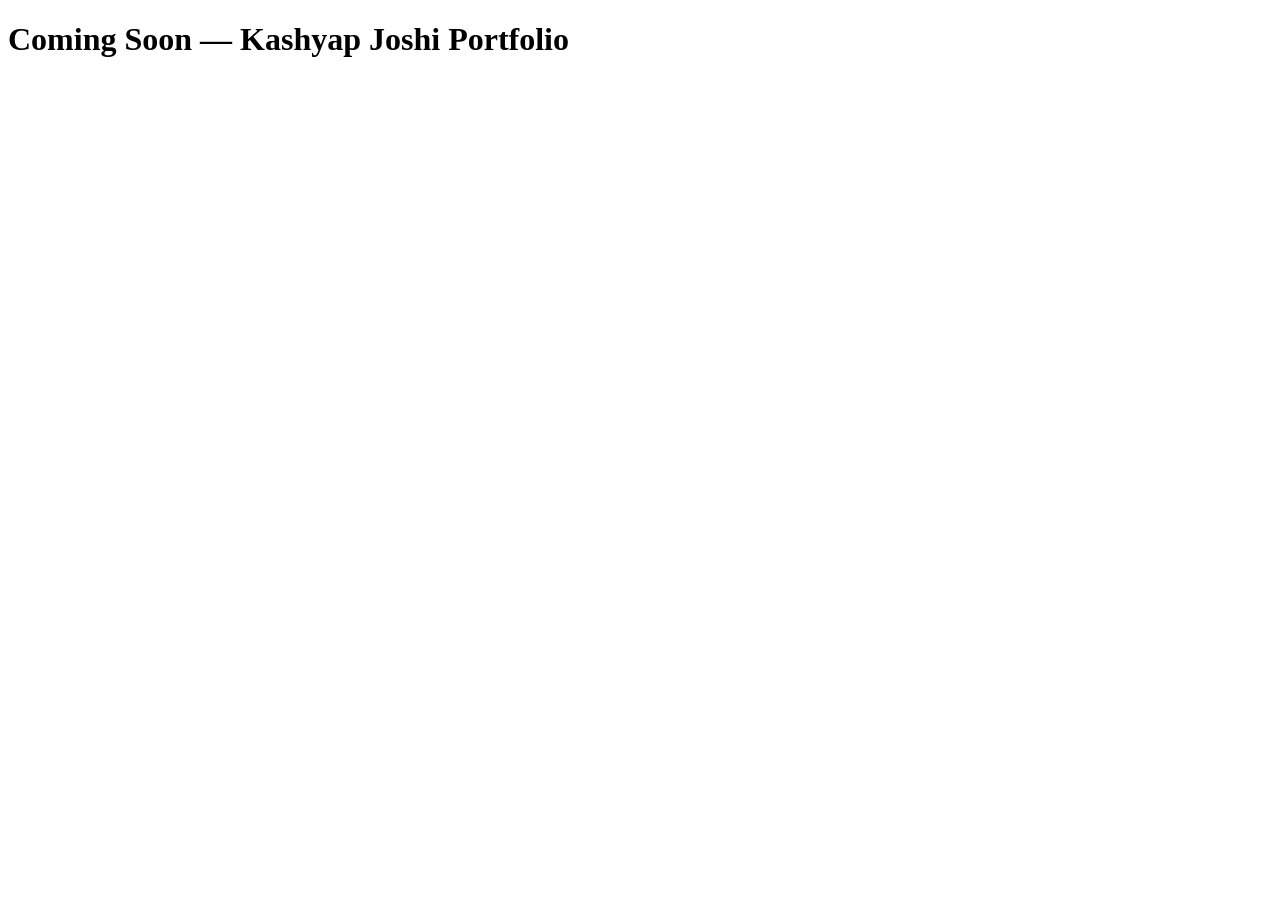
==== index.html @ df86fcf8 "Add initial index.html for portfolio site" ====
<!DOCTYPE html>
<html lang="en">
<head>
  <meta charset="UTF-8">
  <meta name="viewport" content="width=device-width, initial-scale=1.0">
  <title>Kashyap Joshi — BIM/VDC Coordinator</title>
  <link rel="stylesheet" href="assets/css/style.css">
</head>
<body>
  <h1>Coming Soon — Kashyap Joshi Portfolio</h1>
  <script src="assets/js/main.js"></script>
</body>
</html>
---- assets/css/style.css ----

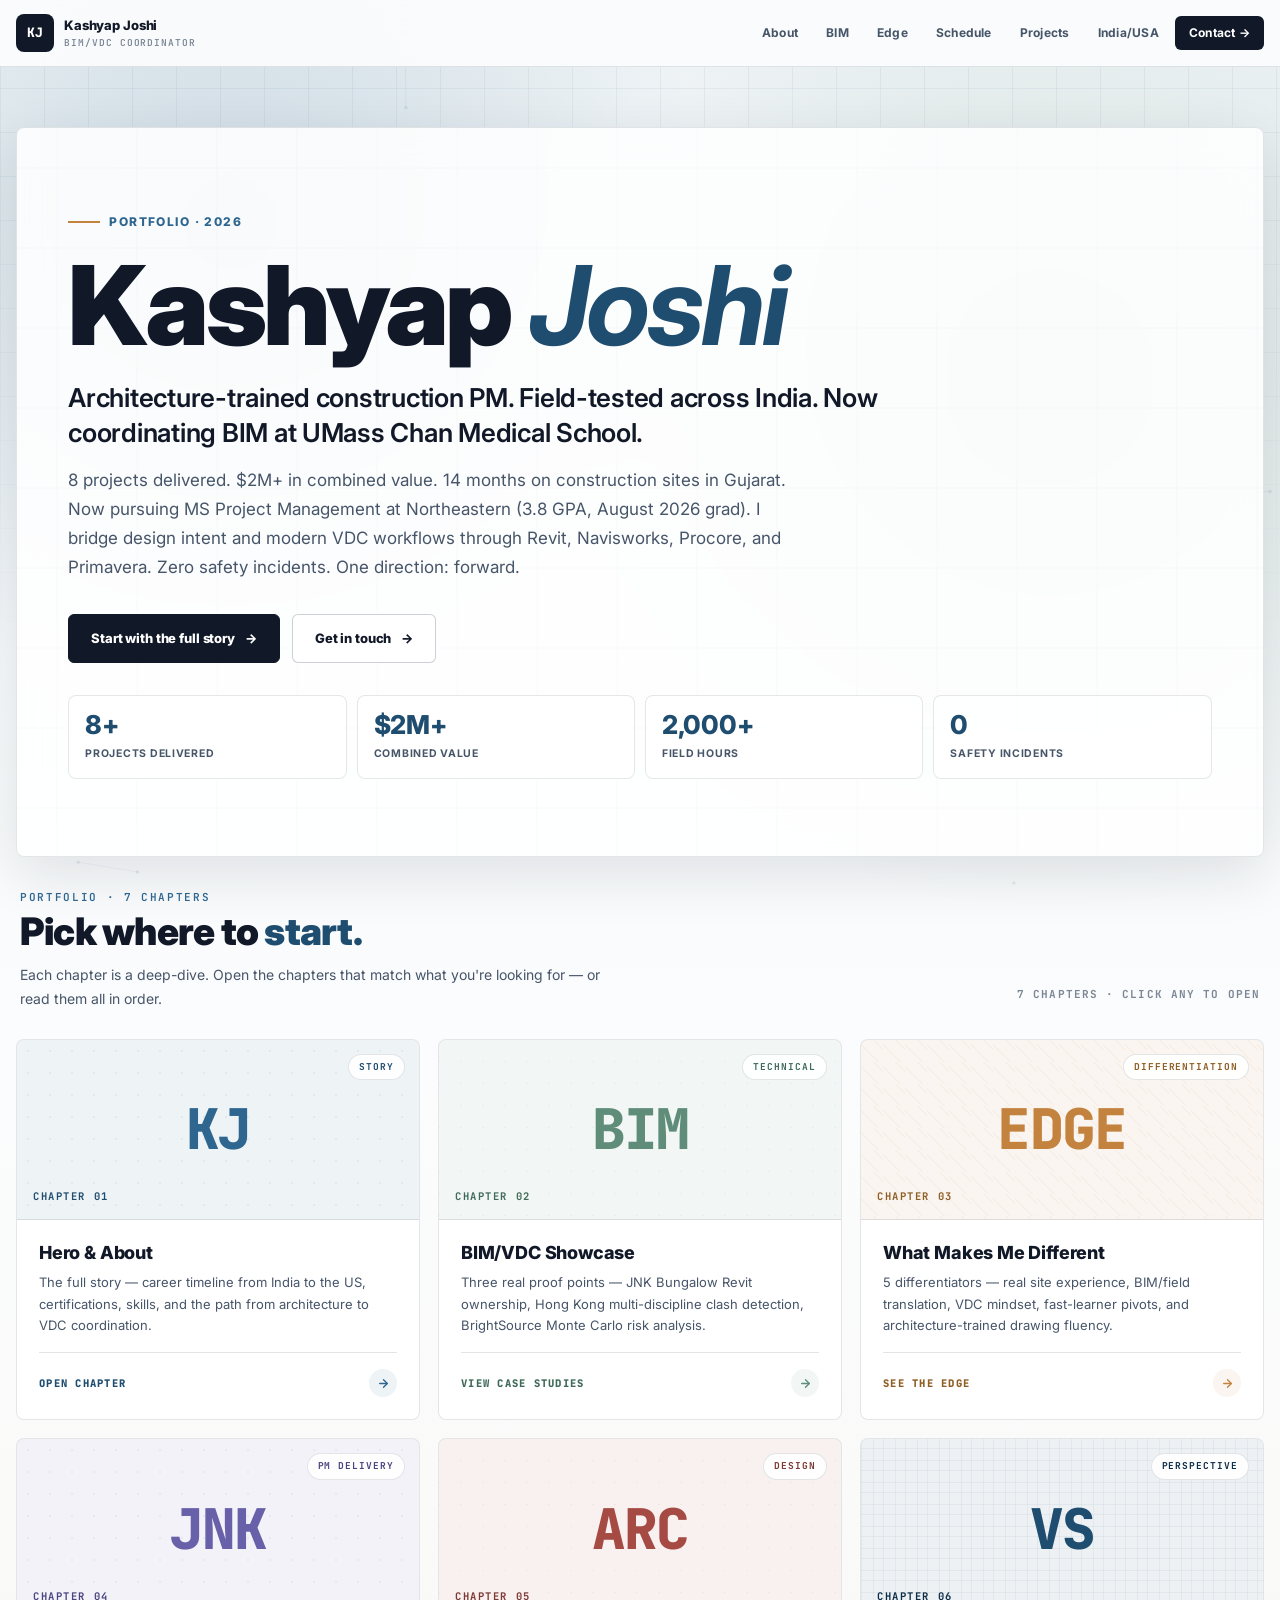
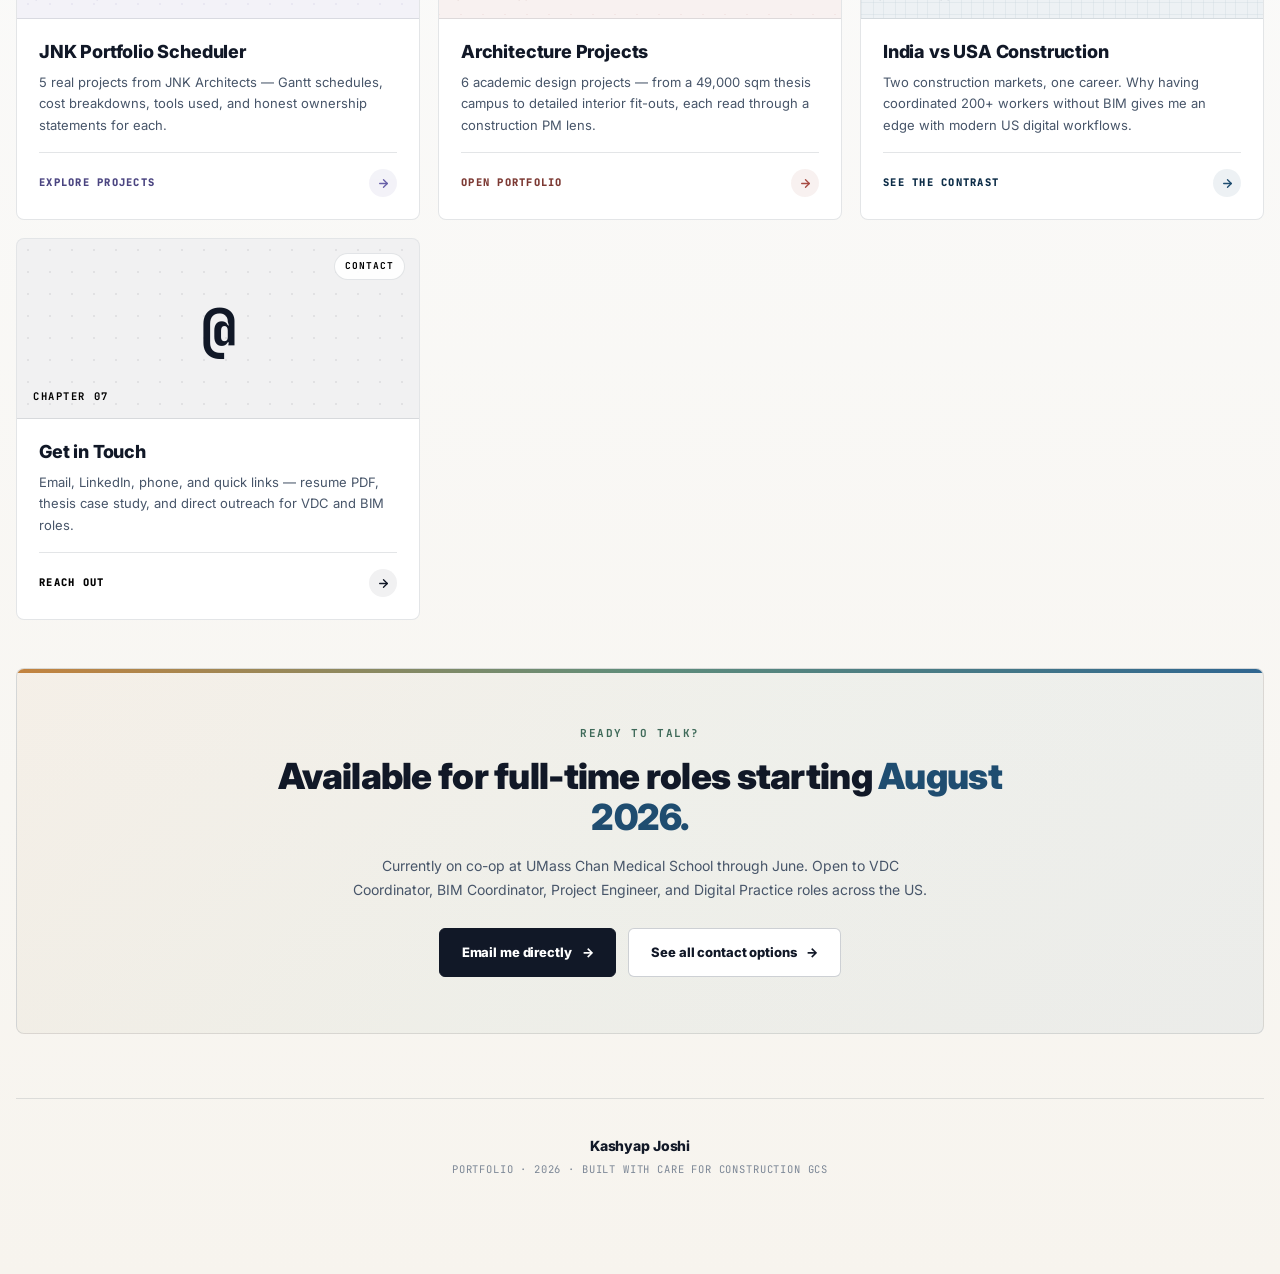
==== commit 56ea77bb: "Update print statement from 'Hello' to 'Goodbye'" ====
--- a/index.html
+++ b/index.html
@@ -1,13 +1,1152 @@
 <!DOCTYPE html>
 <html lang="en">
 <head>
-  <meta charset="UTF-8">
-  <meta name="viewport" content="width=device-width, initial-scale=1.0">
-  <title>Kashyap Joshi — BIM/VDC Coordinator</title>
-  <link rel="stylesheet" href="assets/css/style.css">
+<meta charset="UTF-8">
+<meta name="viewport" content="width=device-width, initial-scale=1.0">
+<title>Kashyap Joshi — BIM/VDC Coordinator Portfolio</title>
+<meta name="description" content="Architecture-trained construction PM. Field-tested across India, now coordinating BIM at UMass Chan Medical School. MS Project Management at Northeastern.">
+<link rel="preconnect" href="https://fonts.googleapis.com">
+<link rel="preconnect" href="https://fonts.gstatic.com" crossorigin>
+<link href="https://fonts.googleapis.com/css2?family=Inter:wght@300;400;500;600;700;800;900&family=JetBrains+Mono:wght@400;500;600&display=swap" rel="stylesheet">
+<style>
+:root {
+  --ink: #111827;
+  --ink-soft: #475569;
+  --ink-muted: #7c8796;
+  --paper: #fbfcfd;
+  --panel: rgba(255,255,255,0.86);
+  --line: rgba(30,41,59,0.12);
+  --line-strong: rgba(30,41,59,0.22);
+  --sage: #5f8d7a;
+  --sage-dark: #3f6a59;
+  --steel: #2f6690;
+  --steel-dark: #1f4d70;
+  --amber: #c3833f;
+  --brick: #a64b43;
+  --violet: #6860a8;
+  --shadow: 0 18px 55px rgba(15,23,42,0.11);
+  --shadow-soft: 0 8px 28px rgba(15,23,42,0.08);
+  --radius: 8px;
+  --ease: cubic-bezier(.16, 1, .3, 1);
+  --mono: 'JetBrains Mono', 'SF Mono', Monaco, monospace;
+}
+
+* { box-sizing: border-box; margin: 0; padding: 0; }
+html { scroll-behavior: smooth; }
+
+body {
+  min-height: 100vh;
+  font-family: Inter, ui-sans-serif, system-ui, -apple-system, BlinkMacSystemFont, "Segoe UI", sans-serif;
+  color: var(--ink);
+  background:
+    radial-gradient(circle at 18% 8%, rgba(47,102,144,0.18), transparent 30rem),
+    radial-gradient(circle at 82% 14%, rgba(95,141,122,0.18), transparent 32rem),
+    linear-gradient(180deg, #eef3f5 0%, #fbfcfd 36%, #f7f4ee 100%);
+  line-height: 1.5;
+  overflow-x: hidden;
+  -webkit-font-smoothing: antialiased;
+}
+
+body::before {
+  content: "";
+  position: fixed; inset: 0;
+  z-index: -3;
+  background-image:
+    linear-gradient(rgba(47,102,144,0.08) 1px, transparent 1px),
+    linear-gradient(90deg, rgba(47,102,144,0.08) 1px, transparent 1px);
+  background-size: 44px 44px;
+  mask-image: linear-gradient(to bottom, black 0%, transparent 78%);
+}
+
+.sr-only {
+  position: absolute; width: 1px; height: 1px; overflow: hidden;
+  clip: rect(0,0,0,0); white-space: nowrap;
+}
+
+.blueprint-canvas {
+  position: fixed; inset: 0;
+  z-index: -2;
+  pointer-events: none;
+  opacity: 0.5;
+}
+
+.cursor-light {
+  position: fixed; left: 0; top: 0;
+  width: 360px; height: 360px;
+  border-radius: 50%;
+  pointer-events: none;
+  z-index: 1;
+  opacity: 0;
+  transform: translate3d(-50%, -50%, 0);
+  background: radial-gradient(circle, rgba(200,131,63,0.16), rgba(95,141,122,0.08) 38%, transparent 70%);
+  transition: opacity 300ms ease;
+}
+
+/* SCROLL PROGRESS BAR */
+.scroll-progress {
+  position: fixed;
+  top: 0; left: 0;
+  width: 100%;
+  height: 3px;
+  background: transparent;
+  z-index: 100;
+  pointer-events: none;
+}
+.scroll-progress-fill {
+  height: 100%;
+  background: linear-gradient(90deg, var(--india), var(--sage), var(--steel));
+  background-size: 200% 100%;
+  width: 0%;
+  transition: width 100ms ease-out;
+  animation: progressShimmer 4s ease-in-out infinite;
+}
+@keyframes progressShimmer {
+  0%, 100% { background-position: 0% 50%; }
+  50% { background-position: 100% 50%; }
+}
+
+/* STICKY TOP NAV */
+.top-nav {
+  position: sticky;
+  top: 0;
+  z-index: 50;
+  background: rgba(251,252,253,0.92);
+  backdrop-filter: blur(20px);
+  border-bottom: 1px solid var(--line);
+  padding: 14px 0;
+  transition: box-shadow 300ms ease;
+}
+.top-nav.scrolled {
+  box-shadow: 0 4px 20px rgba(15,23,42,0.06);
+}
+
+.nav-inner {
+  width: min(1280px, calc(100% - 32px));
+  margin: 0 auto;
+  display: flex;
+  align-items: center;
+  justify-content: space-between;
+  gap: 16px;
+}
+
+.brand {
+  display: flex;
+  align-items: center;
+  gap: 10px;
+  text-decoration: none;
+}
+.brand-mark {
+  display: grid;
+  place-items: center;
+  width: 38px; height: 38px;
+  border-radius: 8px;
+  background: var(--ink);
+  color: white;
+  font-family: var(--mono);
+  font-size: 13px;
+  font-weight: 800;
+  letter-spacing: -0.02em;
+}
+.brand-text {
+  font-size: 13px;
+  font-weight: 800;
+  letter-spacing: -0.01em;
+  color: var(--ink);
+}
+.brand-text span {
+  display: block;
+  font-family: var(--mono);
+  font-size: 9.5px;
+  font-weight: 600;
+  color: var(--ink-muted);
+  letter-spacing: .1em;
+  text-transform: uppercase;
+  margin-top: 1px;
+}
+
+.nav-links {
+  display: flex;
+  gap: 4px;
+  align-items: center;
+  flex-wrap: wrap;
+}
+.nav-link {
+  text-decoration: none;
+  color: var(--ink-soft);
+  font-size: 12px;
+  font-weight: 700;
+  padding: 8px 12px;
+  border-radius: 6px;
+  letter-spacing: .02em;
+  transition: all 250ms var(--ease);
+  white-space: nowrap;
+}
+.nav-link:hover {
+  color: var(--ink);
+  background: rgba(47,102,144,0.06);
+}
+.nav-link.cta {
+  background: var(--ink);
+  color: white;
+  padding: 8px 14px;
+}
+.nav-link.cta:hover {
+  background: var(--steel-dark);
+}
+
+.menu-toggle {
+  display: none;
+  width: 38px; height: 38px;
+  border: 1px solid var(--line);
+  border-radius: 8px;
+  background: white;
+  cursor: pointer;
+  align-items: center;
+  justify-content: center;
+}
+.menu-toggle span {
+  display: block;
+  width: 18px;
+  height: 2px;
+  background: var(--ink);
+  position: relative;
+}
+.menu-toggle span::before,
+.menu-toggle span::after {
+  content: "";
+  position: absolute;
+  left: 0;
+  width: 18px;
+  height: 2px;
+  background: var(--ink);
+}
+.menu-toggle span::before { top: -6px; }
+.menu-toggle span::after { bottom: -6px; }
+
+/* PAGE WRAPPER */
+.page {
+  width: min(1280px, calc(100% - 32px));
+  margin: 0 auto;
+  padding: 60px 0;
+}
+
+/* HERO INTRO */
+.hero-intro {
+  position: relative;
+  padding: clamp(40px, 6vw, 80px) clamp(28px, 4vw, 56px);
+  border: 1px solid var(--line);
+  border-radius: var(--radius);
+  background: var(--panel);
+  backdrop-filter: blur(18px);
+  box-shadow: var(--shadow);
+  overflow: hidden;
+  margin-bottom: 32px;
+}
+.hero-intro::after {
+  content: "";
+  position: absolute; inset: 0; pointer-events: none;
+  background:
+    linear-gradient(90deg, transparent 0 39px, rgba(47,102,144,0.07) 40px, transparent 41px),
+    linear-gradient(transparent 0 39px, rgba(47,102,144,0.07) 40px, transparent 41px);
+  background-size: 80px 80px;
+  opacity: 0.4;
+}
+.hero-intro-inner { position: relative; z-index: 1; }
+
+.hero-eyebrow {
+  display: inline-flex; align-items: center; gap: 9px;
+  color: var(--steel);
+  font-size: 12px; font-weight: 800;
+  text-transform: uppercase; letter-spacing: .12em;
+  margin-bottom: 24px;
+  opacity: 0; transform: translateY(20px);
+  animation: fadeUp 900ms var(--ease) 100ms forwards;
+}
+.hero-eyebrow::before {
+  content: ""; width: 32px; height: 2px; background: var(--amber);
+  display: inline-block;
+}
+
+.hero-name {
+  font-size: clamp(50px, 9vw, 110px);
+  line-height: 0.92;
+  font-weight: 880;
+  letter-spacing: -0.03em;
+  margin-bottom: 24px;
+  opacity: 0; transform: translateY(30px);
+  animation: fadeUp 1000ms var(--ease) 300ms forwards;
+}
+.hero-name .accent {
+  font-style: italic;
+  color: var(--steel-dark);
+  font-weight: 700;
+}
+
+.hero-tagline {
+  font-size: clamp(18px, 2.5vw, 26px);
+  font-weight: 600;
+  color: var(--ink);
+  letter-spacing: -0.01em;
+  line-height: 1.35;
+  max-width: 820px;
+  margin-bottom: 16px;
+  opacity: 0; transform: translateY(20px);
+  animation: fadeUp 1000ms var(--ease) 500ms forwards;
+}
+
+.hero-bio {
+  font-size: clamp(14px, 1.6vw, 17px);
+  color: var(--ink-soft);
+  line-height: 1.7;
+  max-width: 720px;
+  margin-bottom: 32px;
+  opacity: 0; transform: translateY(20px);
+  animation: fadeUp 1000ms var(--ease) 700ms forwards;
+}
+
+.hero-actions {
+  display: flex;
+  gap: 12px;
+  flex-wrap: wrap;
+  margin-bottom: 32px;
+  opacity: 0; transform: translateY(20px);
+  animation: fadeUp 1000ms var(--ease) 900ms forwards;
+}
+
+.hero-btn {
+  display: inline-flex;
+  align-items: center;
+  gap: 10px;
+  padding: 14px 22px;
+  border-radius: 6px;
+  font-family: inherit;
+  font-size: 13px;
+  font-weight: 800;
+  text-decoration: none;
+  letter-spacing: -0.01em;
+  transition: all 280ms var(--ease);
+  cursor: pointer;
+  border: 1px solid transparent;
+}
+.hero-btn.primary {
+  background: var(--ink);
+  color: white;
+  border-color: var(--ink);
+}
+.hero-btn.primary:hover {
+  background: var(--steel-dark);
+  border-color: var(--steel-dark);
+  transform: translateY(-3px);
+  box-shadow: 0 14px 32px rgba(15,23,42,0.18);
+}
+.hero-btn.secondary {
+  background: white;
+  color: var(--ink);
+  border-color: var(--line-strong);
+}
+.hero-btn.secondary:hover {
+  border-color: var(--ink);
+  transform: translateY(-3px);
+  box-shadow: var(--shadow-soft);
+}
+.hero-btn-arrow {
+  transition: transform 250ms var(--ease);
+}
+.hero-btn:hover .hero-btn-arrow {
+  transform: translateX(3px);
+}
+
+.hero-stats {
+  display: grid;
+  grid-template-columns: repeat(4, 1fr);
+  gap: 10px;
+  opacity: 0; transform: translateY(20px);
+  animation: fadeUp 1000ms var(--ease) 1100ms forwards;
+}
+.hero-stat {
+  padding: 16px;
+  border: 1px solid rgba(30,41,59,0.11);
+  border-radius: var(--radius);
+  background: rgba(255,255,255,0.64);
+  transition: transform 300ms var(--ease), box-shadow 300ms ease;
+}
+.hero-stat:hover {
+  transform: translateY(-3px);
+  box-shadow: var(--shadow-soft);
+}
+.hero-stat b {
+  display: block;
+  font-size: 26px;
+  line-height: 1;
+  font-weight: 800;
+  letter-spacing: -0.01em;
+  color: var(--steel-dark);
+}
+.hero-stat span {
+  display: block;
+  margin-top: 8px;
+  color: var(--ink-soft);
+  font-size: 10.5px;
+  font-weight: 700;
+  text-transform: uppercase;
+  letter-spacing: .07em;
+}
+
+@keyframes fadeUp { to { opacity: 1; transform: translateY(0); } }
+
+/* PORTFOLIO SECTION */
+.portfolio-section {
+  margin-bottom: 32px;
+}
+
+.section-header {
+  display: flex;
+  align-items: flex-end;
+  justify-content: space-between;
+  gap: 18px;
+  margin-bottom: 28px;
+  padding: 0 4px;
+  opacity: 0;
+  transform: translateY(20px);
+  transition: opacity 700ms var(--ease), transform 700ms var(--ease);
+}
+.section-header.visible { opacity: 1; transform: translateY(0); }
+
+.section-header-text {
+  max-width: 720px;
+}
+.section-number {
+  font-family: var(--mono);
+  font-size: 11px;
+  font-weight: 600;
+  color: var(--steel);
+  letter-spacing: .15em;
+  text-transform: uppercase;
+  margin-bottom: 6px;
+  display: block;
+}
+.section-header h2 {
+  font-size: clamp(26px, 4vw, 38px);
+  font-weight: 880;
+  letter-spacing: -0.02em;
+  line-height: 1.1;
+  margin-bottom: 10px;
+}
+.section-header h2 .accent { color: var(--steel-dark); }
+.section-header p {
+  font-size: 14px;
+  color: var(--ink-soft);
+  line-height: 1.7;
+  max-width: 600px;
+}
+
+.section-count {
+  font-family: var(--mono);
+  font-size: 11px;
+  font-weight: 700;
+  color: var(--ink-muted);
+  letter-spacing: .1em;
+  text-transform: uppercase;
+  white-space: nowrap;
+  padding-bottom: 8px;
+}
+
+/* CHAPTER CARDS GRID */
+.chapters-grid {
+  display: grid;
+  grid-template-columns: repeat(3, 1fr);
+  gap: 18px;
+}
+
+.chapter-card {
+  position: relative;
+  overflow: hidden;
+  border: 1px solid var(--line);
+  border-radius: var(--radius);
+  background: white;
+  text-decoration: none;
+  color: inherit;
+  display: flex;
+  flex-direction: column;
+  opacity: 0;
+  transform: translateY(24px);
+  transition: opacity 700ms var(--ease), transform 700ms var(--ease), box-shadow 350ms ease, border-color 350ms ease;
+}
+.chapter-card.visible { opacity: 1; transform: translateY(0); }
+.chapter-card:hover {
+  border-color: var(--accent);
+  box-shadow: 0 18px 45px rgba(15,23,42,0.12);
+  transform: translateY(-6px);
+}
+.chapter-card::before {
+  content: "";
+  position: absolute;
+  inset: 0 auto 0 0;
+  width: 4px;
+  background: var(--accent);
+  transform: scaleY(0);
+  transform-origin: bottom;
+  transition: transform 500ms var(--ease);
+}
+.chapter-card:hover::before { transform: scaleY(1); }
+
+/* Chapter card thumbnail (decorative SVG / pattern) */
+.chapter-thumb {
+  position: relative;
+  height: 180px;
+  background: var(--accent-bg);
+  overflow: hidden;
+  border-bottom: 1px solid var(--line);
+}
+
+.chapter-thumb-pattern {
+  position: absolute;
+  inset: 0;
+  opacity: 0.18;
+  background-size: 22px 22px;
+}
+
+.chapter-thumb-icon {
+  position: absolute;
+  inset: 0;
+  display: grid;
+  place-items: center;
+  font-family: var(--mono);
+  font-size: 56px;
+  font-weight: 800;
+  color: var(--accent);
+  letter-spacing: -0.03em;
+  transition: transform 600ms var(--ease);
+}
+.chapter-card:hover .chapter-thumb-icon {
+  transform: scale(1.08) rotate(-3deg);
+}
+
+.chapter-thumb-tag {
+  position: absolute;
+  top: 14px; right: 14px;
+  font-family: var(--mono);
+  font-size: 9.5px;
+  font-weight: 700;
+  padding: 5px 10px;
+  background: rgba(255,255,255,0.92);
+  border: 1px solid var(--line);
+  border-radius: 100px;
+  color: var(--accent-dark);
+  letter-spacing: .1em;
+  text-transform: uppercase;
+}
+
+.chapter-thumb-num {
+  position: absolute;
+  bottom: 14px; left: 16px;
+  font-family: var(--mono);
+  font-size: 10.5px;
+  font-weight: 700;
+  color: var(--accent-dark);
+  letter-spacing: .15em;
+  text-transform: uppercase;
+}
+
+/* Chapter card body */
+.chapter-body {
+  padding: 22px;
+  flex: 1;
+  display: flex;
+  flex-direction: column;
+}
+
+.chapter-title {
+  font-size: 18px;
+  font-weight: 800;
+  letter-spacing: -0.01em;
+  line-height: 1.25;
+  margin-bottom: 8px;
+  color: var(--ink);
+}
+
+.chapter-desc {
+  font-size: 13px;
+  color: var(--ink-soft);
+  line-height: 1.65;
+  margin-bottom: 16px;
+  flex: 1;
+}
+
+.chapter-meta {
+  display: flex;
+  align-items: center;
+  justify-content: space-between;
+  gap: 12px;
+  padding-top: 16px;
+  border-top: 1px solid var(--line);
+}
+
+.chapter-cta {
+  font-family: var(--mono);
+  font-size: 10.5px;
+  font-weight: 800;
+  color: var(--accent-dark);
+  letter-spacing: .12em;
+  text-transform: uppercase;
+  display: inline-flex;
+  align-items: center;
+  gap: 6px;
+  transition: gap 280ms var(--ease);
+}
+.chapter-card:hover .chapter-cta { gap: 10px; }
+
+.chapter-cta-arrow {
+  width: 28px; height: 28px;
+  border-radius: 50%;
+  background: var(--accent-bg);
+  display: grid;
+  place-items: center;
+  color: var(--accent);
+  transition: all 300ms var(--ease);
+}
+.chapter-card:hover .chapter-cta-arrow {
+  background: var(--accent);
+  color: white;
+  transform: rotate(-45deg);
+}
+
+/* FINAL CTA BAND */
+.cta-band {
+  margin-top: 48px;
+  padding: clamp(32px, 5vw, 56px);
+  border-radius: var(--radius);
+  background:
+    linear-gradient(135deg, rgba(195,131,63,0.06) 0%, rgba(95,141,122,0.06) 50%, rgba(47,102,144,0.06) 100%);
+  border: 1px solid var(--line);
+  position: relative;
+  overflow: hidden;
+  text-align: center;
+}
+.cta-band::before {
+  content: "";
+  position: absolute;
+  top: 0; left: 0;
+  width: 100%;
+  height: 4px;
+  background: linear-gradient(90deg, var(--amber), var(--sage), var(--steel), var(--sage), var(--amber));
+  background-size: 200% 100%;
+  animation: ctaBandShimmer 6s ease-in-out infinite;
+}
+@keyframes ctaBandShimmer {
+  0%, 100% { background-position: 0% 50%; }
+  50% { background-position: 100% 50%; }
+}
+
+.cta-eyebrow {
+  font-family: var(--mono);
+  font-size: 11px;
+  font-weight: 700;
+  color: var(--sage-dark);
+  letter-spacing: .14em;
+  text-transform: uppercase;
+  margin-bottom: 14px;
+}
+
+.cta-title {
+  font-size: clamp(24px, 4vw, 36px);
+  font-weight: 880;
+  letter-spacing: -0.02em;
+  line-height: 1.15;
+  margin-bottom: 16px;
+  max-width: 760px;
+  margin-left: auto;
+  margin-right: auto;
+}
+.cta-title .accent { color: var(--steel-dark); }
+
+.cta-text {
+  font-size: 14px;
+  color: var(--ink-soft);
+  line-height: 1.7;
+  max-width: 580px;
+  margin: 0 auto 26px;
+}
+
+.cta-actions {
+  display: flex;
+  gap: 12px;
+  justify-content: center;
+  flex-wrap: wrap;
+}
+
+/* FOOTER */
+.site-footer {
+  margin-top: 64px;
+  padding: 36px 0;
+  border-top: 1px solid var(--line);
+  text-align: center;
+}
+.footer-inner {
+  width: min(1280px, calc(100% - 32px));
+  margin: 0 auto;
+}
+.footer-name {
+  font-size: 14px;
+  font-weight: 800;
+  color: var(--ink);
+  letter-spacing: -0.01em;
+  margin-bottom: 6px;
+}
+.footer-tag {
+  font-family: var(--mono);
+  font-size: 10.5px;
+  color: var(--ink-muted);
+  letter-spacing: .08em;
+  text-transform: uppercase;
+}
+
+/* BACK TO TOP */
+.back-to-top {
+  position: fixed;
+  bottom: 24px;
+  right: 24px;
+  width: 48px;
+  height: 48px;
+  border-radius: 50%;
+  background: var(--ink);
+  color: white;
+  border: none;
+  cursor: pointer;
+  display: grid;
+  place-items: center;
+  box-shadow: 0 8px 24px rgba(15,23,42,0.25);
+  opacity: 0;
+  transform: translateY(20px) scale(0.8);
+  pointer-events: none;
+  transition: all 350ms var(--ease);
+  z-index: 40;
+}
+.back-to-top.visible {
+  opacity: 1;
+  transform: translateY(0) scale(1);
+  pointer-events: auto;
+}
+.back-to-top:hover {
+  background: var(--steel-dark);
+  transform: translateY(-4px) scale(1);
+  box-shadow: 0 16px 36px rgba(15,23,42,0.32);
+}
+.back-to-top svg {
+  width: 20px;
+  height: 20px;
+}
+
+/* MOBILE */
+@media (max-width: 920px) {
+  .chapters-grid { grid-template-columns: repeat(2, 1fr); }
+  .hero-stats { grid-template-columns: repeat(2, 1fr); }
+  .section-header { flex-direction: column; align-items: flex-start; gap: 8px; }
+}
+
+@media (max-width: 768px) {
+  .nav-links {
+    display: none;
+    position: absolute;
+    top: 100%;
+    left: 0;
+    right: 0;
+    background: white;
+    border-top: 1px solid var(--line);
+    border-bottom: 1px solid var(--line);
+    padding: 12px;
+    flex-direction: column;
+    align-items: stretch;
+    gap: 0;
+  }
+  .nav-links.open { display: flex; }
+  .nav-link { padding: 12px 14px; text-align: left; border-radius: 4px; }
+  .menu-toggle { display: flex; }
+  .top-nav { position: relative; }
+}
+
+@media (max-width: 620px) {
+  .page { padding: 32px 0; }
+  .hero-intro { padding: 28px 22px; }
+  .hero-name { font-size: clamp(40px, 14vw, 64px); }
+  .chapters-grid { grid-template-columns: 1fr; }
+  .hero-stats { grid-template-columns: 1fr 1fr; gap: 8px; }
+  .hero-stat b { font-size: 22px; }
+  .hero-actions { flex-direction: column; align-items: stretch; }
+  .hero-btn { justify-content: center; }
+  .back-to-top { width: 44px; height: 44px; bottom: 16px; right: 16px; }
+}
+
+@media (prefers-reduced-motion: reduce) {
+  *, *::before, *::after {
+    animation-duration: 0.01ms !important;
+    animation-iteration-count: 1 !important;
+    transition-duration: 0.01ms !important;
+  }
+}
+</style>
 </head>
 <body>
-  <h1>Coming Soon — Kashyap Joshi Portfolio</h1>
-  <script src="assets/js/main.js"></script>
+<canvas class="blueprint-canvas" aria-hidden="true"></canvas>
+<div class="cursor-light" aria-hidden="true"></div>
+
+<!-- Scroll progress -->
+<div class="scroll-progress"><div class="scroll-progress-fill" id="progressFill"></div></div>
+
+<!-- Sticky top nav -->
+<nav class="top-nav" id="topNav">
+  <div class="nav-inner">
+    <a class="brand" href="#top">
+      <div class="brand-mark">KJ</div>
+      <div class="brand-text">Kashyap Joshi<span>BIM/VDC Coordinator</span></div>
+    </a>
+    <button class="menu-toggle" id="menuToggle" aria-label="Toggle menu"><span></span></button>
+    <div class="nav-links" id="navLinks">
+      <a class="nav-link" href="widgets/hero-about.html">About</a>
+      <a class="nav-link" href="widgets/bim-showcase.html">BIM</a>
+      <a class="nav-link" href="widgets/differentiator.html">Edge</a>
+      <a class="nav-link" href="widgets/jnk-scheduler.html">Schedule</a>
+      <a class="nav-link" href="widgets/architecture-projects.html">Projects</a>
+      <a class="nav-link" href="widgets/timeline-comparison.html">India/USA</a>
+      <a class="nav-link cta" href="widgets/contact-section.html">Contact &rarr;</a>
+    </div>
+  </div>
+</nav>
+
+<main class="page" id="top">
+
+  <!-- HERO INTRO -->
+  <section class="hero-intro">
+    <div class="hero-intro-inner">
+      <div class="hero-eyebrow">Portfolio &middot; 2026</div>
+      <h1 class="hero-name">Kashyap <span class="accent">Joshi</span></h1>
+      <p class="hero-tagline">Architecture-trained construction PM. Field-tested across India. Now coordinating BIM at UMass Chan Medical School.</p>
+      <p class="hero-bio">
+        8 projects delivered. $2M+ in combined value. 14 months on construction sites in Gujarat. Now pursuing MS Project Management at Northeastern (3.8 GPA, August 2026 grad). I bridge design intent and modern VDC workflows through Revit, Navisworks, Procore, and Primavera. Zero safety incidents. One direction: forward.
+      </p>
+      
+      <div class="hero-actions">
+        <a class="hero-btn primary" href="widgets/hero-about.html">
+          Start with the full story
+          <span class="hero-btn-arrow">&rarr;</span>
+        </a>
+        <a class="hero-btn secondary" href="widgets/contact-section.html">
+          Get in touch
+          <span class="hero-btn-arrow">&rarr;</span>
+        </a>
+      </div>
+
+      <div class="hero-stats">
+        <div class="hero-stat"><b>8+</b><span>Projects delivered</span></div>
+        <div class="hero-stat"><b>$2M+</b><span>Combined value</span></div>
+        <div class="hero-stat"><b>2,000+</b><span>Field hours</span></div>
+        <div class="hero-stat"><b>0</b><span>Safety incidents</span></div>
+      </div>
+    </div>
+  </section>
+
+  <!-- CHAPTERS SECTION -->
+  <section class="portfolio-section">
+    <div class="section-header">
+      <div class="section-header-text">
+        <span class="section-number">Portfolio &middot; 7 Chapters</span>
+        <h2>Pick where to <span class="accent">start.</span></h2>
+        <p>Each chapter is a deep-dive. Open the chapters that match what you're looking for &mdash; or read them all in order.</p>
+      </div>
+      <div class="section-count">7 chapters &middot; click any to open</div>
+    </div>
+
+    <div class="chapters-grid" id="chaptersGrid"></div>
+  </section>
+
+  <!-- FINAL CTA BAND -->
+  <section class="cta-band">
+    <div class="cta-eyebrow">Ready to talk?</div>
+    <h2 class="cta-title">Available for full-time roles starting <span class="accent">August 2026.</span></h2>
+    <p class="cta-text">Currently on co-op at UMass Chan Medical School through June. Open to VDC Coordinator, BIM Coordinator, Project Engineer, and Digital Practice roles across the US.</p>
+    <div class="cta-actions">
+      <a class="hero-btn primary" href="mailto:joshi.kas@northeastern.edu?subject=BIM/VDC%20Opportunity">
+        Email me directly
+        <span class="hero-btn-arrow">&rarr;</span>
+      </a>
+      <a class="hero-btn secondary" href="widgets/contact-section.html">
+        See all contact options
+        <span class="hero-btn-arrow">&rarr;</span>
+      </a>
+    </div>
+  </section>
+
+  <footer class="site-footer">
+    <div class="footer-inner">
+      <div class="footer-name">Kashyap Joshi</div>
+      <div class="footer-tag">Portfolio &middot; 2026 &middot; Built with care for construction GCs</div>
+    </div>
+  </footer>
+</main>
+
+<button class="back-to-top" id="backToTop" aria-label="Back to top">
+  <svg viewBox="0 0 24 24" fill="none" stroke="currentColor" stroke-width="2.5" stroke-linecap="round" stroke-linejoin="round">
+    <polyline points="18 15 12 9 6 15"></polyline>
+  </svg>
+</button>
+
+<script>
+const CHAPTERS = [
+  {
+    num: "01",
+    icon: "KJ",
+    title: "Hero & About",
+    desc: "The full story — career timeline from India to the US, certifications, skills, and the path from architecture to VDC coordination.",
+    tag: "Story",
+    cta: "Open chapter",
+    href: "widgets/hero-about.html",
+    accent: "#2f6690",
+    accentDark: "#1f4d70",
+    accentBg: "rgba(47,102,144,0.08)",
+    pattern: "radial-gradient(circle, rgba(47,102,144,0.4) 1px, transparent 1px)"
+  },
+  {
+    num: "02",
+    icon: "BIM",
+    title: "BIM/VDC Showcase",
+    desc: "Three real proof points — JNK Bungalow Revit ownership, Hong Kong multi-discipline clash detection, BrightSource Monte Carlo risk analysis.",
+    tag: "Technical",
+    cta: "View case studies",
+    href: "widgets/bim-showcase.html",
+    accent: "#5f8d7a",
+    accentDark: "#3f6a59",
+    accentBg: "rgba(95,141,122,0.08)",
+    pattern: "linear-gradient(45deg, rgba(95,141,122,0.4) 1px, transparent 1px), linear-gradient(-45deg, rgba(95,141,122,0.4) 1px, transparent 1px)"
+  },
+  {
+    num: "03",
+    icon: "EDGE",
+    title: "What Makes Me Different",
+    desc: "5 differentiators — real site experience, BIM/field translation, VDC mindset, fast-learner pivots, and architecture-trained drawing fluency.",
+    tag: "Differentiation",
+    cta: "See the edge",
+    href: "widgets/differentiator.html",
+    accent: "#c3833f",
+    accentDark: "#8e5e25",
+    accentBg: "rgba(195,131,63,0.08)",
+    pattern: "repeating-linear-gradient(45deg, rgba(195,131,63,0.3) 0 1px, transparent 1px 12px)"
+  },
+  {
+    num: "04",
+    icon: "JNK",
+    title: "JNK Portfolio Scheduler",
+    desc: "5 real projects from JNK Architects — Gantt schedules, cost breakdowns, tools used, and honest ownership statements for each.",
+    tag: "PM Delivery",
+    cta: "Explore projects",
+    href: "widgets/jnk-scheduler.html",
+    accent: "#6860a8",
+    accentDark: "#4a4480",
+    accentBg: "rgba(104,96,168,0.08)",
+    pattern: "radial-gradient(circle, rgba(104,96,168,0.4) 1px, transparent 1px)"
+  },
+  {
+    num: "05",
+    icon: "ARC",
+    title: "Architecture Projects",
+    desc: "6 academic design projects — from a 49,000 sqm thesis campus to detailed interior fit-outs, each read through a construction PM lens.",
+    tag: "Design",
+    cta: "Open portfolio",
+    href: "widgets/architecture-projects.html",
+    accent: "#a64b43",
+    accentDark: "#7c3933",
+    accentBg: "rgba(166,75,67,0.08)",
+    pattern: "linear-gradient(45deg, rgba(166,75,67,0.35) 1px, transparent 1px), linear-gradient(-45deg, rgba(166,75,67,0.35) 1px, transparent 1px)"
+  },
+  {
+    num: "06",
+    icon: "VS",
+    title: "India vs USA Construction",
+    desc: "Two construction markets, one career. Why having coordinated 200+ workers without BIM gives me an edge with modern US digital workflows.",
+    tag: "Perspective",
+    cta: "See the contrast",
+    href: "widgets/timeline-comparison.html",
+    accent: "#1f4d70",
+    accentDark: "#0c2c47",
+    accentBg: "rgba(31,77,112,0.08)",
+    pattern: "repeating-linear-gradient(0deg, rgba(31,77,112,0.3) 0 1px, transparent 1px 12px), repeating-linear-gradient(90deg, rgba(31,77,112,0.3) 0 1px, transparent 1px 12px)"
+  },
+  {
+    num: "07",
+    icon: "@",
+    title: "Get in Touch",
+    desc: "Email, LinkedIn, phone, and quick links — resume PDF, thesis case study, and direct outreach for VDC and BIM roles.",
+    tag: "Contact",
+    cta: "Reach out",
+    href: "widgets/contact-section.html",
+    accent: "#111827",
+    accentDark: "#000000",
+    accentBg: "rgba(17,24,39,0.06)",
+    pattern: "radial-gradient(circle, rgba(17,24,39,0.4) 1px, transparent 1px)"
+  }
+];
+
+// Render chapter cards
+document.getElementById("chaptersGrid").innerHTML = CHAPTERS.map((c, i) => `
+  <a class="chapter-card" href="${c.href}"
+     style="--accent:${c.accent};--accent-dark:${c.accentDark};--accent-bg:${c.accentBg}"
+     data-index="${i}">
+    <div class="chapter-thumb" style="background:${c.accentBg}">
+      <div class="chapter-thumb-pattern" style="background-image:${c.pattern};background-size:22px 22px"></div>
+      <div class="chapter-thumb-icon">${c.icon}</div>
+      <div class="chapter-thumb-tag">${c.tag}</div>
+      <div class="chapter-thumb-num">Chapter ${c.num}</div>
+    </div>
+    <div class="chapter-body">
+      <div class="chapter-title">${c.title}</div>
+      <div class="chapter-desc">${c.desc}</div>
+      <div class="chapter-meta">
+        <span class="chapter-cta">${c.cta}</span>
+        <div class="chapter-cta-arrow">
+          <svg width="13" height="13" viewBox="0 0 24 24" fill="none" stroke="currentColor" stroke-width="2.5" stroke-linecap="round" stroke-linejoin="round">
+            <line x1="5" y1="12" x2="19" y2="12"></line>
+            <polyline points="12 5 19 12 12 19"></polyline>
+          </svg>
+        </div>
+      </div>
+    </div>
+  </a>
+`).join("");
+
+const reduceMotion = window.matchMedia("(prefers-reduced-motion: reduce)").matches;
+const isTouch = window.matchMedia("(hover: none)").matches;
+const isSmallScreen = window.innerWidth < 768;
+
+// Scroll progress + nav shadow + back-to-top
+const progressFill = document.getElementById("progressFill");
+const topNav = document.getElementById("topNav");
+const backToTop = document.getElementById("backToTop");
+
+let ticking = false;
+window.addEventListener("scroll", () => {
+  if (!ticking) {
+    requestAnimationFrame(() => {
+      const scrolled = window.scrollY;
+      const docHeight = document.documentElement.scrollHeight - window.innerHeight;
+      const progress = docHeight > 0 ? (scrolled / docHeight) * 100 : 0;
+      progressFill.style.width = progress + "%";
+      
+      if (scrolled > 20) topNav.classList.add("scrolled");
+      else topNav.classList.remove("scrolled");
+      
+      if (scrolled > 400) backToTop.classList.add("visible");
+      else backToTop.classList.remove("visible");
+      
+      ticking = false;
+    });
+    ticking = true;
+  }
+});
+
+// Back to top
+backToTop.addEventListener("click", () => {
+  window.scrollTo({ top: 0, behavior: "smooth" });
+});
+
+// Mobile menu toggle
+const menuToggle = document.getElementById("menuToggle");
+const navLinks = document.getElementById("navLinks");
+menuToggle.addEventListener("click", () => {
+  navLinks.classList.toggle("open");
+});
+navLinks.querySelectorAll("a").forEach(a => {
+  a.addEventListener("click", () => navLinks.classList.remove("open"));
+});
+
+// Section reveal animations
+const observer = new IntersectionObserver((entries) => {
+  entries.forEach(entry => {
+    if (!entry.isIntersecting) return;
+    
+    if (entry.target.classList.contains("section-header")) {
+      entry.target.classList.add("visible");
+    }
+    if (entry.target.id === "chaptersGrid") {
+      entry.target.querySelectorAll(".chapter-card").forEach((card, i) => {
+        setTimeout(() => card.classList.add("visible"), reduceMotion ? 0 : i * 80);
+      });
+    }
+    observer.unobserve(entry.target);
+  });
+}, { threshold: 0.15 });
+
+document.querySelectorAll(".section-header, #chaptersGrid").forEach(el => observer.observe(el));
+
+// 3D tilt
+if (!isTouch && !reduceMotion) {
+  document.querySelectorAll(".chapter-card, .hero-stat").forEach(card => {
+    card.addEventListener("pointermove", (event) => {
+      const rect = card.getBoundingClientRect();
+      const x = (event.clientX - rect.left) / rect.width - 0.5;
+      const y = (event.clientY - rect.top) / rect.height - 0.5;
+      card.style.transform = `perspective(1000px) rotateX(${y * -3}deg) rotateY(${x * 4}deg) translateY(-4px)`;
+    });
+    card.addEventListener("pointerleave", () => { card.style.transform = ""; });
+  });
+}
+
+// Cursor light
+if (!isTouch && !reduceMotion) {
+  const light = document.querySelector(".cursor-light");
+  window.addEventListener("pointermove", (e) => {
+    light.style.opacity = "1";
+    light.style.left = `${e.clientX}px`;
+    light.style.top = `${e.clientY}px`;
+  });
+}
+
+// Blueprint canvas
+if (!isSmallScreen && !isTouch && !reduceMotion) {
+  const canvas = document.querySelector(".blueprint-canvas");
+  const ctx = canvas.getContext("2d");
+  let points = [];
+  function resizeCanvas() {
+    const ratio = Math.min(window.devicePixelRatio || 1, 2);
+    canvas.width = Math.floor(innerWidth * ratio);
+    canvas.height = Math.floor(innerHeight * ratio);
+    canvas.style.width = `${innerWidth}px`;
+    canvas.style.height = `${innerHeight}px`;
+    ctx.setTransform(ratio, 0, 0, ratio, 0, 0);
+    points = Array.from({ length: Math.max(20, Math.floor(innerWidth / 42)) }, () => ({
+      x: Math.random() * innerWidth, y: Math.random() * innerHeight,
+      vx: (Math.random() - 0.5) * 0.32, vy: (Math.random() - 0.5) * 0.32
+    }));
+  }
+  function drawBlueprint() {
+    ctx.clearRect(0, 0, innerWidth, innerHeight);
+    ctx.lineWidth = 1;
+    points.forEach((p, i) => {
+      p.x += p.vx; p.y += p.vy;
+      if (p.x < -20 || p.x > innerWidth + 20) p.vx *= -1;
+      if (p.y < -20 || p.y > innerHeight + 20) p.vy *= -1;
+      for (let j = i + 1; j < points.length; j++) {
+        const q = points[j];
+        const dx = p.x - q.x; const dy = p.y - q.y;
+        const dist = Math.hypot(dx, dy);
+        if (dist < 155) {
+          ctx.strokeStyle = `rgba(47,102,144,${(1 - dist / 155) * 0.18})`;
+          ctx.beginPath();
+          ctx.moveTo(p.x, p.y); ctx.lineTo(q.x, q.y);
+          ctx.stroke();
+        }
+      }
+      ctx.fillStyle = "rgba(47,102,144,0.22)";
+      ctx.beginPath();
+      ctx.arc(p.x, p.y, 1.7, 0, Math.PI * 2);
+      ctx.fill();
+    });
+    requestAnimationFrame(drawBlueprint);
+  }
+  resizeCanvas();
+  drawBlueprint();
+  window.addEventListener("resize", resizeCanvas);
+} else {
+  document.querySelector(".blueprint-canvas").style.display = "none";
+}
+</script>
 </body>
 </html>
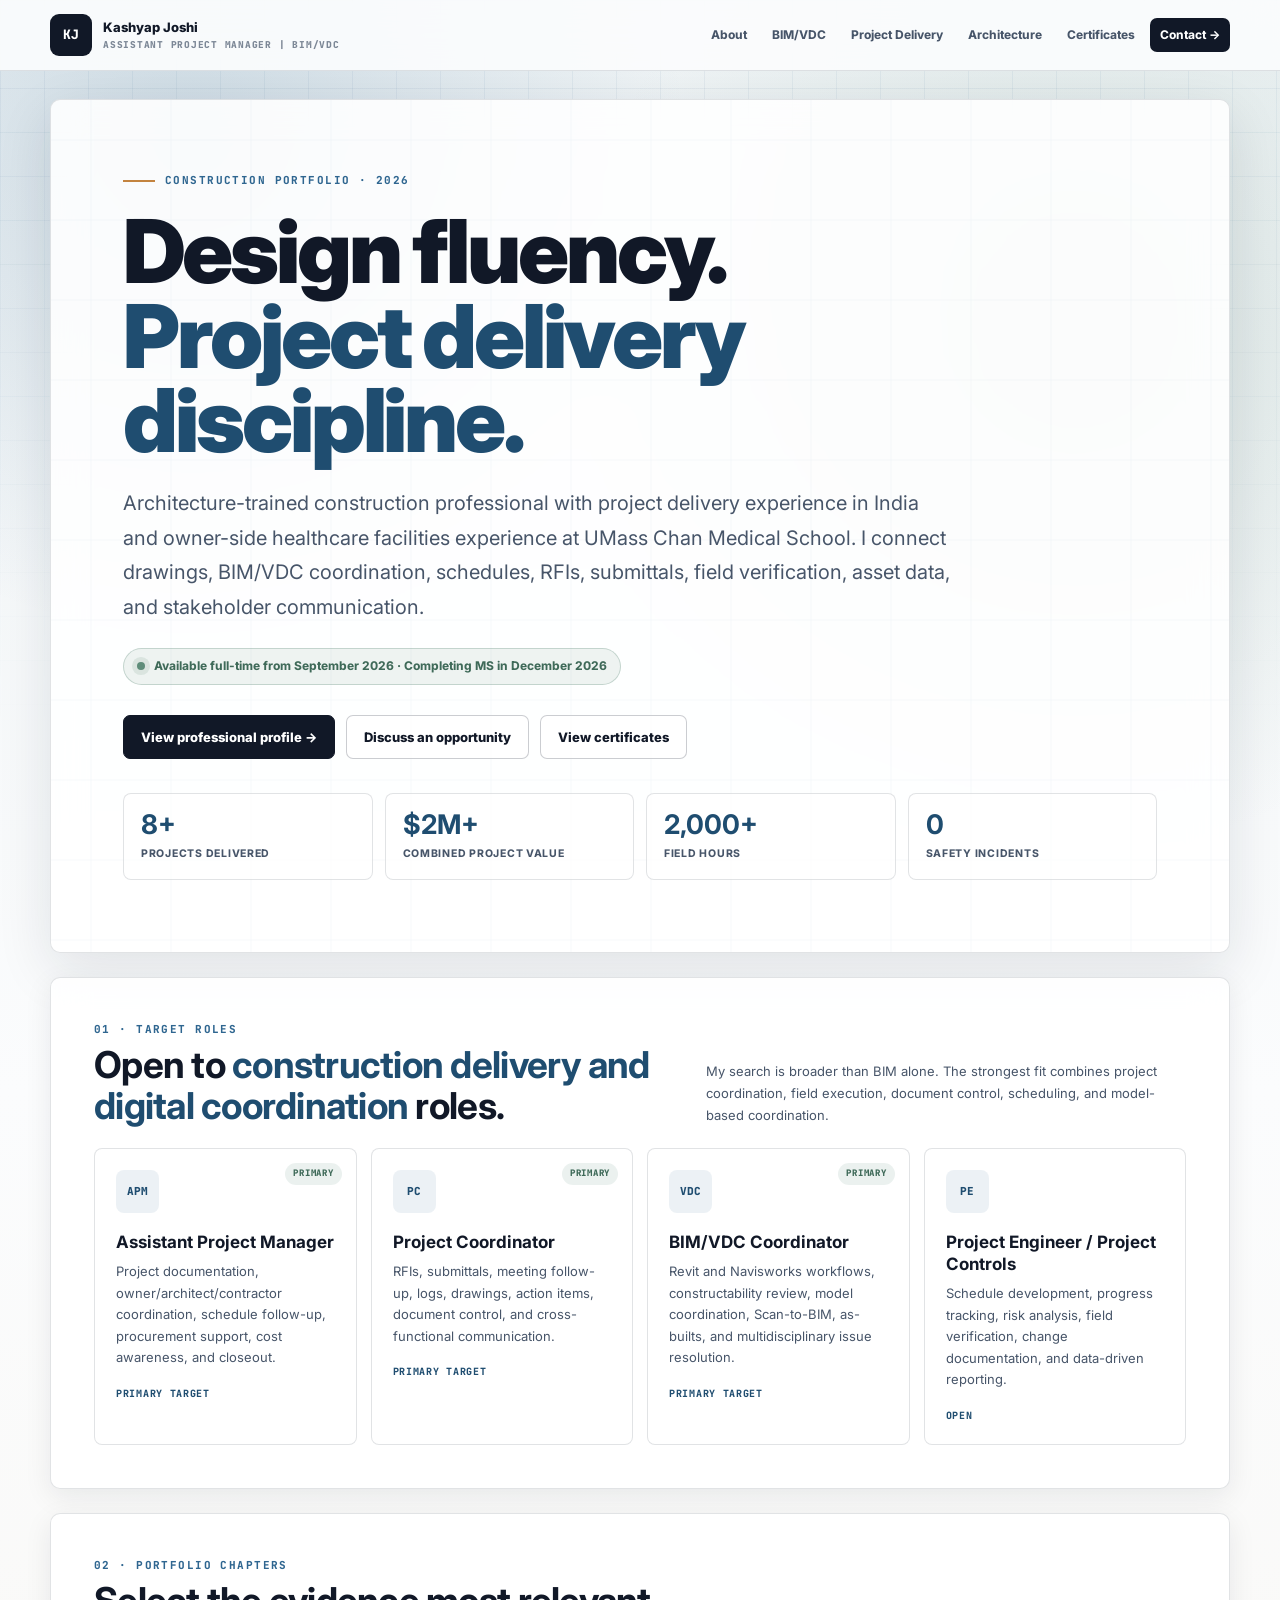
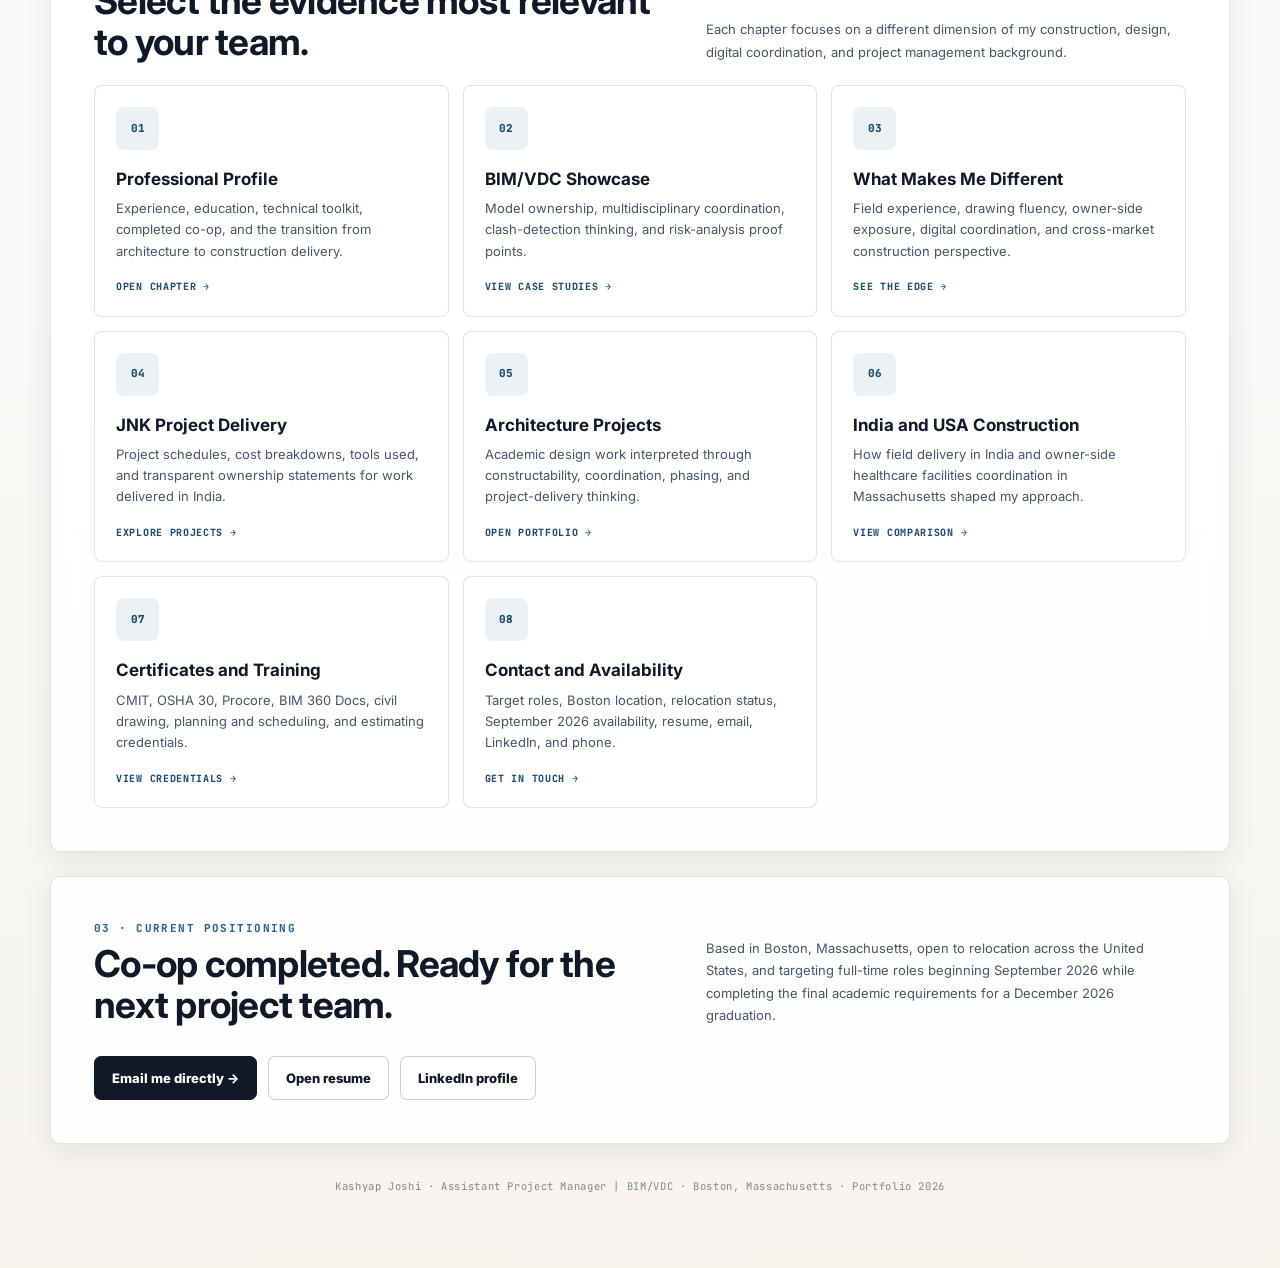
==== commit 370ced3d: "update portfolio positioning and availability" ====
--- a/index.html
+++ b/index.html
@@ -1,1152 +1,158 @@
 <!DOCTYPE html>
 <html lang="en">
 <head>
-<meta charset="UTF-8">
-<meta name="viewport" content="width=device-width, initial-scale=1.0">
-<title>Kashyap Joshi — BIM/VDC Coordinator Portfolio</title>
-<meta name="description" content="Architecture-trained construction PM. Field-tested across India, now coordinating BIM at UMass Chan Medical School. MS Project Management at Northeastern.">
-<link rel="preconnect" href="https://fonts.googleapis.com">
-<link rel="preconnect" href="https://fonts.gstatic.com" crossorigin>
-<link href="https://fonts.googleapis.com/css2?family=Inter:wght@300;400;500;600;700;800;900&family=JetBrains+Mono:wght@400;500;600&display=swap" rel="stylesheet">
-<style>
-:root {
-  --ink: #111827;
-  --ink-soft: #475569;
-  --ink-muted: #7c8796;
-  --paper: #fbfcfd;
-  --panel: rgba(255,255,255,0.86);
-  --line: rgba(30,41,59,0.12);
-  --line-strong: rgba(30,41,59,0.22);
-  --sage: #5f8d7a;
-  --sage-dark: #3f6a59;
-  --steel: #2f6690;
-  --steel-dark: #1f4d70;
-  --amber: #c3833f;
-  --brick: #a64b43;
-  --violet: #6860a8;
-  --shadow: 0 18px 55px rgba(15,23,42,0.11);
-  --shadow-soft: 0 8px 28px rgba(15,23,42,0.08);
-  --radius: 8px;
-  --ease: cubic-bezier(.16, 1, .3, 1);
-  --mono: 'JetBrains Mono', 'SF Mono', Monaco, monospace;
-}
-
-* { box-sizing: border-box; margin: 0; padding: 0; }
-html { scroll-behavior: smooth; }
-
-body {
-  min-height: 100vh;
-  font-family: Inter, ui-sans-serif, system-ui, -apple-system, BlinkMacSystemFont, "Segoe UI", sans-serif;
-  color: var(--ink);
-  background:
-    radial-gradient(circle at 18% 8%, rgba(47,102,144,0.18), transparent 30rem),
-    radial-gradient(circle at 82% 14%, rgba(95,141,122,0.18), transparent 32rem),
-    linear-gradient(180deg, #eef3f5 0%, #fbfcfd 36%, #f7f4ee 100%);
-  line-height: 1.5;
-  overflow-x: hidden;
-  -webkit-font-smoothing: antialiased;
-}
-
-body::before {
-  content: "";
-  position: fixed; inset: 0;
-  z-index: -3;
-  background-image:
-    linear-gradient(rgba(47,102,144,0.08) 1px, transparent 1px),
-    linear-gradient(90deg, rgba(47,102,144,0.08) 1px, transparent 1px);
-  background-size: 44px 44px;
-  mask-image: linear-gradient(to bottom, black 0%, transparent 78%);
-}
-
-.sr-only {
-  position: absolute; width: 1px; height: 1px; overflow: hidden;
-  clip: rect(0,0,0,0); white-space: nowrap;
-}
-
-.blueprint-canvas {
-  position: fixed; inset: 0;
-  z-index: -2;
-  pointer-events: none;
-  opacity: 0.5;
-}
-
-.cursor-light {
-  position: fixed; left: 0; top: 0;
-  width: 360px; height: 360px;
-  border-radius: 50%;
-  pointer-events: none;
-  z-index: 1;
-  opacity: 0;
-  transform: translate3d(-50%, -50%, 0);
-  background: radial-gradient(circle, rgba(200,131,63,0.16), rgba(95,141,122,0.08) 38%, transparent 70%);
-  transition: opacity 300ms ease;
-}
-
-/* SCROLL PROGRESS BAR */
-.scroll-progress {
-  position: fixed;
-  top: 0; left: 0;
-  width: 100%;
-  height: 3px;
-  background: transparent;
-  z-index: 100;
-  pointer-events: none;
-}
-.scroll-progress-fill {
-  height: 100%;
-  background: linear-gradient(90deg, var(--india), var(--sage), var(--steel));
-  background-size: 200% 100%;
-  width: 0%;
-  transition: width 100ms ease-out;
-  animation: progressShimmer 4s ease-in-out infinite;
-}
-@keyframes progressShimmer {
-  0%, 100% { background-position: 0% 50%; }
-  50% { background-position: 100% 50%; }
-}
-
-/* STICKY TOP NAV */
-.top-nav {
-  position: sticky;
-  top: 0;
-  z-index: 50;
-  background: rgba(251,252,253,0.92);
-  backdrop-filter: blur(20px);
-  border-bottom: 1px solid var(--line);
-  padding: 14px 0;
-  transition: box-shadow 300ms ease;
-}
-.top-nav.scrolled {
-  box-shadow: 0 4px 20px rgba(15,23,42,0.06);
-}
-
-.nav-inner {
-  width: min(1280px, calc(100% - 32px));
-  margin: 0 auto;
-  display: flex;
-  align-items: center;
-  justify-content: space-between;
-  gap: 16px;
-}
-
-.brand {
-  display: flex;
-  align-items: center;
-  gap: 10px;
-  text-decoration: none;
-}
-.brand-mark {
-  display: grid;
-  place-items: center;
-  width: 38px; height: 38px;
-  border-radius: 8px;
-  background: var(--ink);
-  color: white;
-  font-family: var(--mono);
-  font-size: 13px;
-  font-weight: 800;
-  letter-spacing: -0.02em;
-}
-.brand-text {
-  font-size: 13px;
-  font-weight: 800;
-  letter-spacing: -0.01em;
-  color: var(--ink);
-}
-.brand-text span {
-  display: block;
-  font-family: var(--mono);
-  font-size: 9.5px;
-  font-weight: 600;
-  color: var(--ink-muted);
-  letter-spacing: .1em;
-  text-transform: uppercase;
-  margin-top: 1px;
-}
-
-.nav-links {
-  display: flex;
-  gap: 4px;
-  align-items: center;
-  flex-wrap: wrap;
-}
-.nav-link {
-  text-decoration: none;
-  color: var(--ink-soft);
-  font-size: 12px;
-  font-weight: 700;
-  padding: 8px 12px;
-  border-radius: 6px;
-  letter-spacing: .02em;
-  transition: all 250ms var(--ease);
-  white-space: nowrap;
-}
-.nav-link:hover {
-  color: var(--ink);
-  background: rgba(47,102,144,0.06);
-}
-.nav-link.cta {
-  background: var(--ink);
-  color: white;
-  padding: 8px 14px;
-}
-.nav-link.cta:hover {
-  background: var(--steel-dark);
-}
-
-.menu-toggle {
-  display: none;
-  width: 38px; height: 38px;
-  border: 1px solid var(--line);
-  border-radius: 8px;
-  background: white;
-  cursor: pointer;
-  align-items: center;
-  justify-content: center;
-}
-.menu-toggle span {
-  display: block;
-  width: 18px;
-  height: 2px;
-  background: var(--ink);
-  position: relative;
-}
-.menu-toggle span::before,
-.menu-toggle span::after {
-  content: "";
-  position: absolute;
-  left: 0;
-  width: 18px;
-  height: 2px;
-  background: var(--ink);
-}
-.menu-toggle span::before { top: -6px; }
-.menu-toggle span::after { bottom: -6px; }
-
-/* PAGE WRAPPER */
-.page {
-  width: min(1280px, calc(100% - 32px));
-  margin: 0 auto;
-  padding: 60px 0;
-}
-
-/* HERO INTRO */
-.hero-intro {
-  position: relative;
-  padding: clamp(40px, 6vw, 80px) clamp(28px, 4vw, 56px);
-  border: 1px solid var(--line);
-  border-radius: var(--radius);
-  background: var(--panel);
-  backdrop-filter: blur(18px);
-  box-shadow: var(--shadow);
-  overflow: hidden;
-  margin-bottom: 32px;
-}
-.hero-intro::after {
-  content: "";
-  position: absolute; inset: 0; pointer-events: none;
-  background:
-    linear-gradient(90deg, transparent 0 39px, rgba(47,102,144,0.07) 40px, transparent 41px),
-    linear-gradient(transparent 0 39px, rgba(47,102,144,0.07) 40px, transparent 41px);
-  background-size: 80px 80px;
-  opacity: 0.4;
-}
-.hero-intro-inner { position: relative; z-index: 1; }
-
-.hero-eyebrow {
-  display: inline-flex; align-items: center; gap: 9px;
-  color: var(--steel);
-  font-size: 12px; font-weight: 800;
-  text-transform: uppercase; letter-spacing: .12em;
-  margin-bottom: 24px;
-  opacity: 0; transform: translateY(20px);
-  animation: fadeUp 900ms var(--ease) 100ms forwards;
-}
-.hero-eyebrow::before {
-  content: ""; width: 32px; height: 2px; background: var(--amber);
-  display: inline-block;
-}
-
-.hero-name {
-  font-size: clamp(50px, 9vw, 110px);
-  line-height: 0.92;
-  font-weight: 880;
-  letter-spacing: -0.03em;
-  margin-bottom: 24px;
-  opacity: 0; transform: translateY(30px);
-  animation: fadeUp 1000ms var(--ease) 300ms forwards;
-}
-.hero-name .accent {
-  font-style: italic;
-  color: var(--steel-dark);
-  font-weight: 700;
-}
-
-.hero-tagline {
-  font-size: clamp(18px, 2.5vw, 26px);
-  font-weight: 600;
-  color: var(--ink);
-  letter-spacing: -0.01em;
-  line-height: 1.35;
-  max-width: 820px;
-  margin-bottom: 16px;
-  opacity: 0; transform: translateY(20px);
-  animation: fadeUp 1000ms var(--ease) 500ms forwards;
-}
-
-.hero-bio {
-  font-size: clamp(14px, 1.6vw, 17px);
-  color: var(--ink-soft);
-  line-height: 1.7;
-  max-width: 720px;
-  margin-bottom: 32px;
-  opacity: 0; transform: translateY(20px);
-  animation: fadeUp 1000ms var(--ease) 700ms forwards;
-}
-
-.hero-actions {
-  display: flex;
-  gap: 12px;
-  flex-wrap: wrap;
-  margin-bottom: 32px;
-  opacity: 0; transform: translateY(20px);
-  animation: fadeUp 1000ms var(--ease) 900ms forwards;
-}
-
-.hero-btn {
-  display: inline-flex;
-  align-items: center;
-  gap: 10px;
-  padding: 14px 22px;
-  border-radius: 6px;
-  font-family: inherit;
-  font-size: 13px;
-  font-weight: 800;
-  text-decoration: none;
-  letter-spacing: -0.01em;
-  transition: all 280ms var(--ease);
-  cursor: pointer;
-  border: 1px solid transparent;
-}
-.hero-btn.primary {
-  background: var(--ink);
-  color: white;
-  border-color: var(--ink);
-}
-.hero-btn.primary:hover {
-  background: var(--steel-dark);
-  border-color: var(--steel-dark);
-  transform: translateY(-3px);
-  box-shadow: 0 14px 32px rgba(15,23,42,0.18);
-}
-.hero-btn.secondary {
-  background: white;
-  color: var(--ink);
-  border-color: var(--line-strong);
-}
-.hero-btn.secondary:hover {
-  border-color: var(--ink);
-  transform: translateY(-3px);
-  box-shadow: var(--shadow-soft);
-}
-.hero-btn-arrow {
-  transition: transform 250ms var(--ease);
-}
-.hero-btn:hover .hero-btn-arrow {
-  transform: translateX(3px);
-}
-
-.hero-stats {
-  display: grid;
-  grid-template-columns: repeat(4, 1fr);
-  gap: 10px;
-  opacity: 0; transform: translateY(20px);
-  animation: fadeUp 1000ms var(--ease) 1100ms forwards;
-}
-.hero-stat {
-  padding: 16px;
-  border: 1px solid rgba(30,41,59,0.11);
-  border-radius: var(--radius);
-  background: rgba(255,255,255,0.64);
-  transition: transform 300ms var(--ease), box-shadow 300ms ease;
-}
-.hero-stat:hover {
-  transform: translateY(-3px);
-  box-shadow: var(--shadow-soft);
-}
-.hero-stat b {
-  display: block;
-  font-size: 26px;
-  line-height: 1;
-  font-weight: 800;
-  letter-spacing: -0.01em;
-  color: var(--steel-dark);
-}
-.hero-stat span {
-  display: block;
-  margin-top: 8px;
-  color: var(--ink-soft);
-  font-size: 10.5px;
-  font-weight: 700;
-  text-transform: uppercase;
-  letter-spacing: .07em;
-}
-
-@keyframes fadeUp { to { opacity: 1; transform: translateY(0); } }
-
-/* PORTFOLIO SECTION */
-.portfolio-section {
-  margin-bottom: 32px;
-}
-
-.section-header {
-  display: flex;
-  align-items: flex-end;
-  justify-content: space-between;
-  gap: 18px;
-  margin-bottom: 28px;
-  padding: 0 4px;
-  opacity: 0;
-  transform: translateY(20px);
-  transition: opacity 700ms var(--ease), transform 700ms var(--ease);
-}
-.section-header.visible { opacity: 1; transform: translateY(0); }
-
-.section-header-text {
-  max-width: 720px;
-}
-.section-number {
-  font-family: var(--mono);
-  font-size: 11px;
-  font-weight: 600;
-  color: var(--steel);
-  letter-spacing: .15em;
-  text-transform: uppercase;
-  margin-bottom: 6px;
-  display: block;
-}
-.section-header h2 {
-  font-size: clamp(26px, 4vw, 38px);
-  font-weight: 880;
-  letter-spacing: -0.02em;
-  line-height: 1.1;
-  margin-bottom: 10px;
-}
-.section-header h2 .accent { color: var(--steel-dark); }
-.section-header p {
-  font-size: 14px;
-  color: var(--ink-soft);
-  line-height: 1.7;
-  max-width: 600px;
-}
-
-.section-count {
-  font-family: var(--mono);
-  font-size: 11px;
-  font-weight: 700;
-  color: var(--ink-muted);
-  letter-spacing: .1em;
-  text-transform: uppercase;
-  white-space: nowrap;
-  padding-bottom: 8px;
-}
-
-/* CHAPTER CARDS GRID */
-.chapters-grid {
-  display: grid;
-  grid-template-columns: repeat(3, 1fr);
-  gap: 18px;
-}
-
-.chapter-card {
-  position: relative;
-  overflow: hidden;
-  border: 1px solid var(--line);
-  border-radius: var(--radius);
-  background: white;
-  text-decoration: none;
-  color: inherit;
-  display: flex;
-  flex-direction: column;
-  opacity: 0;
-  transform: translateY(24px);
-  transition: opacity 700ms var(--ease), transform 700ms var(--ease), box-shadow 350ms ease, border-color 350ms ease;
-}
-.chapter-card.visible { opacity: 1; transform: translateY(0); }
-.chapter-card:hover {
-  border-color: var(--accent);
-  box-shadow: 0 18px 45px rgba(15,23,42,0.12);
-  transform: translateY(-6px);
-}
-.chapter-card::before {
-  content: "";
-  position: absolute;
-  inset: 0 auto 0 0;
-  width: 4px;
-  background: var(--accent);
-  transform: scaleY(0);
-  transform-origin: bottom;
-  transition: transform 500ms var(--ease);
-}
-.chapter-card:hover::before { transform: scaleY(1); }
-
-/* Chapter card thumbnail (decorative SVG / pattern) */
-.chapter-thumb {
-  position: relative;
-  height: 180px;
-  background: var(--accent-bg);
-  overflow: hidden;
-  border-bottom: 1px solid var(--line);
-}
-
-.chapter-thumb-pattern {
-  position: absolute;
-  inset: 0;
-  opacity: 0.18;
-  background-size: 22px 22px;
-}
-
-.chapter-thumb-icon {
-  position: absolute;
-  inset: 0;
-  display: grid;
-  place-items: center;
-  font-family: var(--mono);
-  font-size: 56px;
-  font-weight: 800;
-  color: var(--accent);
-  letter-spacing: -0.03em;
-  transition: transform 600ms var(--ease);
-}
-.chapter-card:hover .chapter-thumb-icon {
-  transform: scale(1.08) rotate(-3deg);
-}
-
-.chapter-thumb-tag {
-  position: absolute;
-  top: 14px; right: 14px;
-  font-family: var(--mono);
-  font-size: 9.5px;
-  font-weight: 700;
-  padding: 5px 10px;
-  background: rgba(255,255,255,0.92);
-  border: 1px solid var(--line);
-  border-radius: 100px;
-  color: var(--accent-dark);
-  letter-spacing: .1em;
-  text-transform: uppercase;
-}
-
-.chapter-thumb-num {
-  position: absolute;
-  bottom: 14px; left: 16px;
-  font-family: var(--mono);
-  font-size: 10.5px;
-  font-weight: 700;
-  color: var(--accent-dark);
-  letter-spacing: .15em;
-  text-transform: uppercase;
-}
-
-/* Chapter card body */
-.chapter-body {
-  padding: 22px;
-  flex: 1;
-  display: flex;
-  flex-direction: column;
-}
-
-.chapter-title {
-  font-size: 18px;
-  font-weight: 800;
-  letter-spacing: -0.01em;
-  line-height: 1.25;
-  margin-bottom: 8px;
-  color: var(--ink);
-}
-
-.chapter-desc {
-  font-size: 13px;
-  color: var(--ink-soft);
-  line-height: 1.65;
-  margin-bottom: 16px;
-  flex: 1;
-}
-
-.chapter-meta {
-  display: flex;
-  align-items: center;
-  justify-content: space-between;
-  gap: 12px;
-  padding-top: 16px;
-  border-top: 1px solid var(--line);
-}
-
-.chapter-cta {
-  font-family: var(--mono);
-  font-size: 10.5px;
-  font-weight: 800;
-  color: var(--accent-dark);
-  letter-spacing: .12em;
-  text-transform: uppercase;
-  display: inline-flex;
-  align-items: center;
-  gap: 6px;
-  transition: gap 280ms var(--ease);
-}
-.chapter-card:hover .chapter-cta { gap: 10px; }
-
-.chapter-cta-arrow {
-  width: 28px; height: 28px;
-  border-radius: 50%;
-  background: var(--accent-bg);
-  display: grid;
-  place-items: center;
-  color: var(--accent);
-  transition: all 300ms var(--ease);
-}
-.chapter-card:hover .chapter-cta-arrow {
-  background: var(--accent);
-  color: white;
-  transform: rotate(-45deg);
-}
-
-/* FINAL CTA BAND */
-.cta-band {
-  margin-top: 48px;
-  padding: clamp(32px, 5vw, 56px);
-  border-radius: var(--radius);
-  background:
-    linear-gradient(135deg, rgba(195,131,63,0.06) 0%, rgba(95,141,122,0.06) 50%, rgba(47,102,144,0.06) 100%);
-  border: 1px solid var(--line);
-  position: relative;
-  overflow: hidden;
-  text-align: center;
-}
-.cta-band::before {
-  content: "";
-  position: absolute;
-  top: 0; left: 0;
-  width: 100%;
-  height: 4px;
-  background: linear-gradient(90deg, var(--amber), var(--sage), var(--steel), var(--sage), var(--amber));
-  background-size: 200% 100%;
-  animation: ctaBandShimmer 6s ease-in-out infinite;
-}
-@keyframes ctaBandShimmer {
-  0%, 100% { background-position: 0% 50%; }
-  50% { background-position: 100% 50%; }
-}
-
-.cta-eyebrow {
-  font-family: var(--mono);
-  font-size: 11px;
-  font-weight: 700;
-  color: var(--sage-dark);
-  letter-spacing: .14em;
-  text-transform: uppercase;
-  margin-bottom: 14px;
-}
-
-.cta-title {
-  font-size: clamp(24px, 4vw, 36px);
-  font-weight: 880;
-  letter-spacing: -0.02em;
-  line-height: 1.15;
-  margin-bottom: 16px;
-  max-width: 760px;
-  margin-left: auto;
-  margin-right: auto;
-}
-.cta-title .accent { color: var(--steel-dark); }
-
-.cta-text {
-  font-size: 14px;
-  color: var(--ink-soft);
-  line-height: 1.7;
-  max-width: 580px;
-  margin: 0 auto 26px;
-}
-
-.cta-actions {
-  display: flex;
-  gap: 12px;
-  justify-content: center;
-  flex-wrap: wrap;
-}
-
-/* FOOTER */
-.site-footer {
-  margin-top: 64px;
-  padding: 36px 0;
-  border-top: 1px solid var(--line);
-  text-align: center;
-}
-.footer-inner {
-  width: min(1280px, calc(100% - 32px));
-  margin: 0 auto;
-}
-.footer-name {
-  font-size: 14px;
-  font-weight: 800;
-  color: var(--ink);
-  letter-spacing: -0.01em;
-  margin-bottom: 6px;
-}
-.footer-tag {
-  font-family: var(--mono);
-  font-size: 10.5px;
-  color: var(--ink-muted);
-  letter-spacing: .08em;
-  text-transform: uppercase;
-}
-
-/* BACK TO TOP */
-.back-to-top {
-  position: fixed;
-  bottom: 24px;
-  right: 24px;
-  width: 48px;
-  height: 48px;
-  border-radius: 50%;
-  background: var(--ink);
-  color: white;
-  border: none;
-  cursor: pointer;
-  display: grid;
-  place-items: center;
-  box-shadow: 0 8px 24px rgba(15,23,42,0.25);
-  opacity: 0;
-  transform: translateY(20px) scale(0.8);
-  pointer-events: none;
-  transition: all 350ms var(--ease);
-  z-index: 40;
-}
-.back-to-top.visible {
-  opacity: 1;
-  transform: translateY(0) scale(1);
-  pointer-events: auto;
-}
-.back-to-top:hover {
-  background: var(--steel-dark);
-  transform: translateY(-4px) scale(1);
-  box-shadow: 0 16px 36px rgba(15,23,42,0.32);
-}
-.back-to-top svg {
-  width: 20px;
-  height: 20px;
-}
-
-/* MOBILE */
-@media (max-width: 920px) {
-  .chapters-grid { grid-template-columns: repeat(2, 1fr); }
-  .hero-stats { grid-template-columns: repeat(2, 1fr); }
-  .section-header { flex-direction: column; align-items: flex-start; gap: 8px; }
-}
-
-@media (max-width: 768px) {
-  .nav-links {
-    display: none;
-    position: absolute;
-    top: 100%;
-    left: 0;
-    right: 0;
-    background: white;
-    border-top: 1px solid var(--line);
-    border-bottom: 1px solid var(--line);
-    padding: 12px;
-    flex-direction: column;
-    align-items: stretch;
-    gap: 0;
-  }
-  .nav-links.open { display: flex; }
-  .nav-link { padding: 12px 14px; text-align: left; border-radius: 4px; }
-  .menu-toggle { display: flex; }
-  .top-nav { position: relative; }
-}
-
-@media (max-width: 620px) {
-  .page { padding: 32px 0; }
-  .hero-intro { padding: 28px 22px; }
-  .hero-name { font-size: clamp(40px, 14vw, 64px); }
-  .chapters-grid { grid-template-columns: 1fr; }
-  .hero-stats { grid-template-columns: 1fr 1fr; gap: 8px; }
-  .hero-stat b { font-size: 22px; }
-  .hero-actions { flex-direction: column; align-items: stretch; }
-  .hero-btn { justify-content: center; }
-  .back-to-top { width: 44px; height: 44px; bottom: 16px; right: 16px; }
-}
-
-@media (prefers-reduced-motion: reduce) {
-  *, *::before, *::after {
-    animation-duration: 0.01ms !important;
-    animation-iteration-count: 1 !important;
-    transition-duration: 0.01ms !important;
-  }
-}
-</style>
+  <meta charset="UTF-8">
+  <meta name="viewport" content="width=device-width, initial-scale=1.0">
+  <title>Kashyap Joshi — Assistant Project Manager | BIM/VDC</title>
+  <meta name="description" content="Architecture-trained construction professional with owner-side healthcare facilities, project coordination, BIM/VDC, scheduling, and field experience. Available full-time from September 2026.">
+  <link rel="preconnect" href="https://fonts.googleapis.com">
+  <link rel="preconnect" href="https://fonts.gstatic.com" crossorigin>
+  <link href="https://fonts.googleapis.com/css2?family=Inter:wght@400;500;600;700;800;900&family=JetBrains+Mono:wght@500;600;700&display=swap" rel="stylesheet">
+  <link rel="stylesheet" href="assets/portfolio-update.css">
 </head>
 <body>
-<canvas class="blueprint-canvas" aria-hidden="true"></canvas>
-<div class="cursor-light" aria-hidden="true"></div>
+  <header class="topbar">
+    <div class="shell topbar-inner">
+      <a class="brand" href="index.html" aria-label="Kashyap Joshi portfolio home">
+        <span class="brand-mark">KJ</span>
+        <span class="brand-copy">Kashyap Joshi<span>Assistant Project Manager | BIM/VDC</span></span>
+      </a>
+      <nav class="nav" aria-label="Portfolio navigation">
+        <a href="widgets/hero-about.html">About</a>
+        <a href="widgets/bim-showcase.html">BIM/VDC</a>
+        <a href="widgets/jnk-scheduler.html">Project Delivery</a>
+        <a href="widgets/architecture-projects.html">Architecture</a>
+        <a href="widgets/certifications.html">Certificates</a>
+        <a class="nav-cta" href="widgets/contact-section.html">Contact →</a>
+      </nav>
+    </div>
+  </header>
 
-<!-- Scroll progress -->
-<div class="scroll-progress"><div class="scroll-progress-fill" id="progressFill"></div></div>
+  <main class="shell page">
+    <section class="hero">
+      <div class="eyebrow">Construction Portfolio · 2026</div>
+      <h1>Design fluency.<br><span class="accent">Project delivery discipline.</span></h1>
+      <p class="lead">
+        Architecture-trained construction professional with project delivery experience in India and owner-side healthcare facilities experience at UMass Chan Medical School. I connect drawings, BIM/VDC coordination, schedules, RFIs, submittals, field verification, asset data, and stakeholder communication.
+      </p>
+      <div class="status-line"><span class="status-dot"></span>Available full-time from September 2026 · Completing MS in December 2026</div>
+      <div class="actions">
+        <a class="btn primary" href="widgets/hero-about.html">View professional profile →</a>
+        <a class="btn" href="widgets/contact-section.html">Discuss an opportunity</a>
+        <a class="btn" href="widgets/certifications.html">View certificates</a>
+      </div>
+      <div class="stats" aria-label="Professional highlights">
+        <div class="stat"><b>8+</b><span>Projects delivered</span></div>
+        <div class="stat"><b>$2M+</b><span>Combined project value</span></div>
+        <div class="stat"><b>2,000+</b><span>Field hours</span></div>
+        <div class="stat"><b>0</b><span>Safety incidents</span></div>
+      </div>
+    </section>
 
-<!-- Sticky top nav -->
-<nav class="top-nav" id="topNav">
-  <div class="nav-inner">
-    <a class="brand" href="#top">
-      <div class="brand-mark">KJ</div>
-      <div class="brand-text">Kashyap Joshi<span>BIM/VDC Coordinator</span></div>
-    </a>
-    <button class="menu-toggle" id="menuToggle" aria-label="Toggle menu"><span></span></button>
-    <div class="nav-links" id="navLinks">
-      <a class="nav-link" href="widgets/hero-about.html">About</a>
-      <a class="nav-link" href="widgets/bim-showcase.html">BIM</a>
-      <a class="nav-link" href="widgets/differentiator.html">Edge</a>
-      <a class="nav-link" href="widgets/jnk-scheduler.html">Schedule</a>
-      <a class="nav-link" href="widgets/architecture-projects.html">Projects</a>
-      <a class="nav-link" href="widgets/timeline-comparison.html">India/USA</a>
-      <a class="nav-link cta" href="widgets/contact-section.html">Contact &rarr;</a>
-    </div>
-  </div>
-</nav>
+    <section class="section panel">
+      <div class="section-head">
+        <div>
+          <div class="section-kicker">01 · Target Roles</div>
+          <h2>Open to <span class="accent">construction delivery and digital coordination</span> roles.</h2>
+        </div>
+        <p>My search is broader than BIM alone. The strongest fit combines project coordination, field execution, document control, scheduling, and model-based coordination.</p>
+      </div>
+      <div class="grid four">
+        <article class="card role-card primary">
+          <div class="card-icon">APM</div>
+          <h3>Assistant Project Manager</h3>
+          <p>Project documentation, owner/architect/contractor coordination, schedule follow-up, procurement support, cost awareness, and closeout.</p>
+          <div class="card-meta">Primary target</div>
+        </article>
+        <article class="card role-card primary">
+          <div class="card-icon">PC</div>
+          <h3>Project Coordinator</h3>
+          <p>RFIs, submittals, meeting follow-up, logs, drawings, action items, document control, and cross-functional communication.</p>
+          <div class="card-meta">Primary target</div>
+        </article>
+        <article class="card role-card primary">
+          <div class="card-icon">VDC</div>
+          <h3>BIM/VDC Coordinator</h3>
+          <p>Revit and Navisworks workflows, constructability review, model coordination, Scan-to-BIM, as-builts, and multidisciplinary issue resolution.</p>
+          <div class="card-meta">Primary target</div>
+        </article>
+        <article class="card role-card">
+          <div class="card-icon">PE</div>
+          <h3>Project Engineer / Project Controls</h3>
+          <p>Schedule development, progress tracking, risk analysis, field verification, change documentation, and data-driven reporting.</p>
+          <div class="card-meta">Open</div>
+        </article>
+      </div>
+    </section>
 
-<main class="page" id="top">
-
-  <!-- HERO INTRO -->
-  <section class="hero-intro">
-    <div class="hero-intro-inner">
-      <div class="hero-eyebrow">Portfolio &middot; 2026</div>
-      <h1 class="hero-name">Kashyap <span class="accent">Joshi</span></h1>
-      <p class="hero-tagline">Architecture-trained construction PM. Field-tested across India. Now coordinating BIM at UMass Chan Medical School.</p>
-      <p class="hero-bio">
-        8 projects delivered. $2M+ in combined value. 14 months on construction sites in Gujarat. Now pursuing MS Project Management at Northeastern (3.8 GPA, August 2026 grad). I bridge design intent and modern VDC workflows through Revit, Navisworks, Procore, and Primavera. Zero safety incidents. One direction: forward.
-      </p>
-      
-      <div class="hero-actions">
-        <a class="hero-btn primary" href="widgets/hero-about.html">
-          Start with the full story
-          <span class="hero-btn-arrow">&rarr;</span>
+    <section class="section panel">
+      <div class="section-head">
+        <div>
+          <div class="section-kicker">02 · Portfolio Chapters</div>
+          <h2>Select the evidence most relevant to your team.</h2>
+        </div>
+        <p>Each chapter focuses on a different dimension of my construction, design, digital coordination, and project management background.</p>
+      </div>
+      <div class="grid three">
+        <a class="card" href="widgets/hero-about.html">
+          <div class="card-icon">01</div><h3>Professional Profile</h3>
+          <p>Experience, education, technical toolkit, completed co-op, and the transition from architecture to construction delivery.</p>
+          <div class="card-meta">Open chapter →</div>
         </a>
-        <a class="hero-btn secondary" href="widgets/contact-section.html">
-          Get in touch
-          <span class="hero-btn-arrow">&rarr;</span>
+        <a class="card" href="widgets/bim-showcase.html">
+          <div class="card-icon">02</div><h3>BIM/VDC Showcase</h3>
+          <p>Model ownership, multidisciplinary coordination, clash-detection thinking, and risk-analysis proof points.</p>
+          <div class="card-meta">View case studies →</div>
+        </a>
+        <a class="card" href="widgets/differentiator.html">
+          <div class="card-icon">03</div><h3>What Makes Me Different</h3>
+          <p>Field experience, drawing fluency, owner-side exposure, digital coordination, and cross-market construction perspective.</p>
+          <div class="card-meta">See the edge →</div>
+        </a>
+        <a class="card" href="widgets/jnk-scheduler.html">
+          <div class="card-icon">04</div><h3>JNK Project Delivery</h3>
+          <p>Project schedules, cost breakdowns, tools used, and transparent ownership statements for work delivered in India.</p>
+          <div class="card-meta">Explore projects →</div>
+        </a>
+        <a class="card" href="widgets/architecture-projects.html">
+          <div class="card-icon">05</div><h3>Architecture Projects</h3>
+          <p>Academic design work interpreted through constructability, coordination, phasing, and project-delivery thinking.</p>
+          <div class="card-meta">Open portfolio →</div>
+        </a>
+        <a class="card" href="widgets/timeline-comparison.html">
+          <div class="card-icon">06</div><h3>India and USA Construction</h3>
+          <p>How field delivery in India and owner-side healthcare facilities coordination in Massachusetts shaped my approach.</p>
+          <div class="card-meta">View comparison →</div>
+        </a>
+        <a class="card" href="widgets/certifications.html">
+          <div class="card-icon">07</div><h3>Certificates and Training</h3>
+          <p>CMIT, OSHA 30, Procore, BIM 360 Docs, civil drawing, planning and scheduling, and estimating credentials.</p>
+          <div class="card-meta">View credentials →</div>
+        </a>
+        <a class="card" href="widgets/contact-section.html">
+          <div class="card-icon">08</div><h3>Contact and Availability</h3>
+          <p>Target roles, Boston location, relocation status, September 2026 availability, resume, email, LinkedIn, and phone.</p>
+          <div class="card-meta">Get in touch →</div>
         </a>
       </div>
+    </section>
 
-      <div class="hero-stats">
-        <div class="hero-stat"><b>8+</b><span>Projects delivered</span></div>
-        <div class="hero-stat"><b>$2M+</b><span>Combined value</span></div>
-        <div class="hero-stat"><b>2,000+</b><span>Field hours</span></div>
-        <div class="hero-stat"><b>0</b><span>Safety incidents</span></div>
+    <section class="section panel">
+      <div class="section-head">
+        <div>
+          <div class="section-kicker">03 · Current Positioning</div>
+          <h2>Co-op completed. Ready for the next project team.</h2>
+        </div>
+        <p>Based in Boston, Massachusetts, open to relocation across the United States, and targeting full-time roles beginning September 2026 while completing the final academic requirements for a December 2026 graduation.</p>
       </div>
-    </div>
-  </section>
+      <div class="actions">
+        <a class="btn primary" href="mailto:joshi.kas@northeastern.edu?subject=Construction%20Opportunity%20for%20Kashyap%20Joshi">Email me directly →</a>
+        <a class="btn" href="assets/documents/kashyap-joshi-vdc-bim-resume-2026.pdf" target="_blank" rel="noopener">Open resume</a>
+        <a class="btn" href="https://linkedin.com/in/kashyapjoshi1147" target="_blank" rel="noopener">LinkedIn profile</a>
+      </div>
+    </section>
 
-  <!-- CHAPTERS SECTION -->
-  <section class="portfolio-section">
-    <div class="section-header">
-      <div class="section-header-text">
-        <span class="section-number">Portfolio &middot; 7 Chapters</span>
-        <h2>Pick where to <span class="accent">start.</span></h2>
-        <p>Each chapter is a deep-dive. Open the chapters that match what you're looking for &mdash; or read them all in order.</p>
-      </div>
-      <div class="section-count">7 chapters &middot; click any to open</div>
-    </div>
-
-    <div class="chapters-grid" id="chaptersGrid"></div>
-  </section>
-
-  <!-- FINAL CTA BAND -->
-  <section class="cta-band">
-    <div class="cta-eyebrow">Ready to talk?</div>
-    <h2 class="cta-title">Available for full-time roles starting <span class="accent">August 2026.</span></h2>
-    <p class="cta-text">Currently on co-op at UMass Chan Medical School through June. Open to VDC Coordinator, BIM Coordinator, Project Engineer, and Digital Practice roles across the US.</p>
-    <div class="cta-actions">
-      <a class="hero-btn primary" href="mailto:joshi.kas@northeastern.edu?subject=BIM/VDC%20Opportunity">
-        Email me directly
-        <span class="hero-btn-arrow">&rarr;</span>
-      </a>
-      <a class="hero-btn secondary" href="widgets/contact-section.html">
-        See all contact options
-        <span class="hero-btn-arrow">&rarr;</span>
-      </a>
-    </div>
-  </section>
-
-  <footer class="site-footer">
-    <div class="footer-inner">
-      <div class="footer-name">Kashyap Joshi</div>
-      <div class="footer-tag">Portfolio &middot; 2026 &middot; Built with care for construction GCs</div>
-    </div>
-  </footer>
-</main>
-
-<button class="back-to-top" id="backToTop" aria-label="Back to top">
-  <svg viewBox="0 0 24 24" fill="none" stroke="currentColor" stroke-width="2.5" stroke-linecap="round" stroke-linejoin="round">
-    <polyline points="18 15 12 9 6 15"></polyline>
-  </svg>
-</button>
-
-<script>
-const CHAPTERS = [
-  {
-    num: "01",
-    icon: "KJ",
-    title: "Hero & About",
-    desc: "The full story — career timeline from India to the US, certifications, skills, and the path from architecture to VDC coordination.",
-    tag: "Story",
-    cta: "Open chapter",
-    href: "widgets/hero-about.html",
-    accent: "#2f6690",
-    accentDark: "#1f4d70",
-    accentBg: "rgba(47,102,144,0.08)",
-    pattern: "radial-gradient(circle, rgba(47,102,144,0.4) 1px, transparent 1px)"
-  },
-  {
-    num: "02",
-    icon: "BIM",
-    title: "BIM/VDC Showcase",
-    desc: "Three real proof points — JNK Bungalow Revit ownership, Hong Kong multi-discipline clash detection, BrightSource Monte Carlo risk analysis.",
-    tag: "Technical",
-    cta: "View case studies",
-    href: "widgets/bim-showcase.html",
-    accent: "#5f8d7a",
-    accentDark: "#3f6a59",
-    accentBg: "rgba(95,141,122,0.08)",
-    pattern: "linear-gradient(45deg, rgba(95,141,122,0.4) 1px, transparent 1px), linear-gradient(-45deg, rgba(95,141,122,0.4) 1px, transparent 1px)"
-  },
-  {
-    num: "03",
-    icon: "EDGE",
-    title: "What Makes Me Different",
-    desc: "5 differentiators — real site experience, BIM/field translation, VDC mindset, fast-learner pivots, and architecture-trained drawing fluency.",
-    tag: "Differentiation",
-    cta: "See the edge",
-    href: "widgets/differentiator.html",
-    accent: "#c3833f",
-    accentDark: "#8e5e25",
-    accentBg: "rgba(195,131,63,0.08)",
-    pattern: "repeating-linear-gradient(45deg, rgba(195,131,63,0.3) 0 1px, transparent 1px 12px)"
-  },
-  {
-    num: "04",
-    icon: "JNK",
-    title: "JNK Portfolio Scheduler",
-    desc: "5 real projects from JNK Architects — Gantt schedules, cost breakdowns, tools used, and honest ownership statements for each.",
-    tag: "PM Delivery",
-    cta: "Explore projects",
-    href: "widgets/jnk-scheduler.html",
-    accent: "#6860a8",
-    accentDark: "#4a4480",
-    accentBg: "rgba(104,96,168,0.08)",
-    pattern: "radial-gradient(circle, rgba(104,96,168,0.4) 1px, transparent 1px)"
-  },
-  {
-    num: "05",
-    icon: "ARC",
-    title: "Architecture Projects",
-    desc: "6 academic design projects — from a 49,000 sqm thesis campus to detailed interior fit-outs, each read through a construction PM lens.",
-    tag: "Design",
-    cta: "Open portfolio",
-    href: "widgets/architecture-projects.html",
-    accent: "#a64b43",
-    accentDark: "#7c3933",
-    accentBg: "rgba(166,75,67,0.08)",
-    pattern: "linear-gradient(45deg, rgba(166,75,67,0.35) 1px, transparent 1px), linear-gradient(-45deg, rgba(166,75,67,0.35) 1px, transparent 1px)"
-  },
-  {
-    num: "06",
-    icon: "VS",
-    title: "India vs USA Construction",
-    desc: "Two construction markets, one career. Why having coordinated 200+ workers without BIM gives me an edge with modern US digital workflows.",
-    tag: "Perspective",
-    cta: "See the contrast",
-    href: "widgets/timeline-comparison.html",
-    accent: "#1f4d70",
-    accentDark: "#0c2c47",
-    accentBg: "rgba(31,77,112,0.08)",
-    pattern: "repeating-linear-gradient(0deg, rgba(31,77,112,0.3) 0 1px, transparent 1px 12px), repeating-linear-gradient(90deg, rgba(31,77,112,0.3) 0 1px, transparent 1px 12px)"
-  },
-  {
-    num: "07",
-    icon: "@",
-    title: "Get in Touch",
-    desc: "Email, LinkedIn, phone, and quick links — resume PDF, thesis case study, and direct outreach for VDC and BIM roles.",
-    tag: "Contact",
-    cta: "Reach out",
-    href: "widgets/contact-section.html",
-    accent: "#111827",
-    accentDark: "#000000",
-    accentBg: "rgba(17,24,39,0.06)",
-    pattern: "radial-gradient(circle, rgba(17,24,39,0.4) 1px, transparent 1px)"
-  }
-];
-
-// Render chapter cards
-document.getElementById("chaptersGrid").innerHTML = CHAPTERS.map((c, i) => `
-  <a class="chapter-card" href="${c.href}"
-     style="--accent:${c.accent};--accent-dark:${c.accentDark};--accent-bg:${c.accentBg}"
-     data-index="${i}">
-    <div class="chapter-thumb" style="background:${c.accentBg}">
-      <div class="chapter-thumb-pattern" style="background-image:${c.pattern};background-size:22px 22px"></div>
-      <div class="chapter-thumb-icon">${c.icon}</div>
-      <div class="chapter-thumb-tag">${c.tag}</div>
-      <div class="chapter-thumb-num">Chapter ${c.num}</div>
-    </div>
-    <div class="chapter-body">
-      <div class="chapter-title">${c.title}</div>
-      <div class="chapter-desc">${c.desc}</div>
-      <div class="chapter-meta">
-        <span class="chapter-cta">${c.cta}</span>
-        <div class="chapter-cta-arrow">
-          <svg width="13" height="13" viewBox="0 0 24 24" fill="none" stroke="currentColor" stroke-width="2.5" stroke-linecap="round" stroke-linejoin="round">
-            <line x1="5" y1="12" x2="19" y2="12"></line>
-            <polyline points="12 5 19 12 12 19"></polyline>
-          </svg>
-        </div>
-      </div>
-    </div>
-  </a>
-`).join("");
-
-const reduceMotion = window.matchMedia("(prefers-reduced-motion: reduce)").matches;
-const isTouch = window.matchMedia("(hover: none)").matches;
-const isSmallScreen = window.innerWidth < 768;
-
-// Scroll progress + nav shadow + back-to-top
-const progressFill = document.getElementById("progressFill");
-const topNav = document.getElementById("topNav");
-const backToTop = document.getElementById("backToTop");
-
-let ticking = false;
-window.addEventListener("scroll", () => {
-  if (!ticking) {
-    requestAnimationFrame(() => {
-      const scrolled = window.scrollY;
-      const docHeight = document.documentElement.scrollHeight - window.innerHeight;
-      const progress = docHeight > 0 ? (scrolled / docHeight) * 100 : 0;
-      progressFill.style.width = progress + "%";
-      
-      if (scrolled > 20) topNav.classList.add("scrolled");
-      else topNav.classList.remove("scrolled");
-      
-      if (scrolled > 400) backToTop.classList.add("visible");
-      else backToTop.classList.remove("visible");
-      
-      ticking = false;
-    });
-    ticking = true;
-  }
-});
-
-// Back to top
-backToTop.addEventListener("click", () => {
-  window.scrollTo({ top: 0, behavior: "smooth" });
-});
-
-// Mobile menu toggle
-const menuToggle = document.getElementById("menuToggle");
-const navLinks = document.getElementById("navLinks");
-menuToggle.addEventListener("click", () => {
-  navLinks.classList.toggle("open");
-});
-navLinks.querySelectorAll("a").forEach(a => {
-  a.addEventListener("click", () => navLinks.classList.remove("open"));
-});
-
-// Section reveal animations
-const observer = new IntersectionObserver((entries) => {
-  entries.forEach(entry => {
-    if (!entry.isIntersecting) return;
-    
-    if (entry.target.classList.contains("section-header")) {
-      entry.target.classList.add("visible");
-    }
-    if (entry.target.id === "chaptersGrid") {
-      entry.target.querySelectorAll(".chapter-card").forEach((card, i) => {
-        setTimeout(() => card.classList.add("visible"), reduceMotion ? 0 : i * 80);
-      });
-    }
-    observer.unobserve(entry.target);
-  });
-}, { threshold: 0.15 });
-
-document.querySelectorAll(".section-header, #chaptersGrid").forEach(el => observer.observe(el));
-
-// 3D tilt
-if (!isTouch && !reduceMotion) {
-  document.querySelectorAll(".chapter-card, .hero-stat").forEach(card => {
-    card.addEventListener("pointermove", (event) => {
-      const rect = card.getBoundingClientRect();
-      const x = (event.clientX - rect.left) / rect.width - 0.5;
-      const y = (event.clientY - rect.top) / rect.height - 0.5;
-      card.style.transform = `perspective(1000px) rotateX(${y * -3}deg) rotateY(${x * 4}deg) translateY(-4px)`;
-    });
-    card.addEventListener("pointerleave", () => { card.style.transform = ""; });
-  });
-}
-
-// Cursor light
-if (!isTouch && !reduceMotion) {
-  const light = document.querySelector(".cursor-light");
-  window.addEventListener("pointermove", (e) => {
-    light.style.opacity = "1";
-    light.style.left = `${e.clientX}px`;
-    light.style.top = `${e.clientY}px`;
-  });
-}
-
-// Blueprint canvas
-if (!isSmallScreen && !isTouch && !reduceMotion) {
-  const canvas = document.querySelector(".blueprint-canvas");
-  const ctx = canvas.getContext("2d");
-  let points = [];
-  function resizeCanvas() {
-    const ratio = Math.min(window.devicePixelRatio || 1, 2);
-    canvas.width = Math.floor(innerWidth * ratio);
-    canvas.height = Math.floor(innerHeight * ratio);
-    canvas.style.width = `${innerWidth}px`;
-    canvas.style.height = `${innerHeight}px`;
-    ctx.setTransform(ratio, 0, 0, ratio, 0, 0);
-    points = Array.from({ length: Math.max(20, Math.floor(innerWidth / 42)) }, () => ({
-      x: Math.random() * innerWidth, y: Math.random() * innerHeight,
-      vx: (Math.random() - 0.5) * 0.32, vy: (Math.random() - 0.5) * 0.32
-    }));
-  }
-  function drawBlueprint() {
-    ctx.clearRect(0, 0, innerWidth, innerHeight);
-    ctx.lineWidth = 1;
-    points.forEach((p, i) => {
-      p.x += p.vx; p.y += p.vy;
-      if (p.x < -20 || p.x > innerWidth + 20) p.vx *= -1;
-      if (p.y < -20 || p.y > innerHeight + 20) p.vy *= -1;
-      for (let j = i + 1; j < points.length; j++) {
-        const q = points[j];
-        const dx = p.x - q.x; const dy = p.y - q.y;
-        const dist = Math.hypot(dx, dy);
-        if (dist < 155) {
-          ctx.strokeStyle = `rgba(47,102,144,${(1 - dist / 155) * 0.18})`;
-          ctx.beginPath();
-          ctx.moveTo(p.x, p.y); ctx.lineTo(q.x, q.y);
-          ctx.stroke();
-        }
-      }
-      ctx.fillStyle = "rgba(47,102,144,0.22)";
-      ctx.beginPath();
-      ctx.arc(p.x, p.y, 1.7, 0, Math.PI * 2);
-      ctx.fill();
-    });
-    requestAnimationFrame(drawBlueprint);
-  }
-  resizeCanvas();
-  drawBlueprint();
-  window.addEventListener("resize", resizeCanvas);
-} else {
-  document.querySelector(".blueprint-canvas").style.display = "none";
-}
-</script>
+    <footer class="footer">Kashyap Joshi · Assistant Project Manager | BIM/VDC · Boston, Massachusetts · Portfolio 2026</footer>
+  </main>
 </body>
 </html>
--- a/assets/portfolio-update.css
+++ b/assets/portfolio-update.css
@@ -0,0 +1,306 @@
+:root {
+  --ink: #111827;
+  --ink-soft: #475569;
+  --ink-muted: #7c8796;
+  --paper: #fbfcfd;
+  --panel: rgba(255, 255, 255, 0.88);
+  --line: rgba(30, 41, 59, 0.13);
+  --line-strong: rgba(30, 41, 59, 0.23);
+  --steel: #2f6690;
+  --steel-dark: #1f4d70;
+  --sage: #5f8d7a;
+  --sage-dark: #3f6a59;
+  --amber: #c3833f;
+  --violet: #6860a8;
+  --brick: #a64b43;
+  --shadow: 0 18px 55px rgba(15, 23, 42, 0.11);
+  --shadow-soft: 0 8px 28px rgba(15, 23, 42, 0.08);
+  --radius: 10px;
+  --mono: "JetBrains Mono", "SFMono-Regular", Consolas, monospace;
+}
+
+* { box-sizing: border-box; margin: 0; padding: 0; }
+html { scroll-behavior: smooth; }
+body {
+  min-height: 100vh;
+  font-family: Inter, ui-sans-serif, system-ui, -apple-system, BlinkMacSystemFont, "Segoe UI", sans-serif;
+  color: var(--ink);
+  line-height: 1.55;
+  background:
+    radial-gradient(circle at 15% 5%, rgba(47, 102, 144, 0.18), transparent 31rem),
+    radial-gradient(circle at 84% 12%, rgba(95, 141, 122, 0.17), transparent 32rem),
+    linear-gradient(180deg, #eef3f5 0%, #fbfcfd 38%, #f7f4ee 100%);
+  -webkit-font-smoothing: antialiased;
+}
+body::before {
+  content: "";
+  position: fixed;
+  inset: 0;
+  z-index: -1;
+  pointer-events: none;
+  background-image:
+    linear-gradient(rgba(47, 102, 144, 0.07) 1px, transparent 1px),
+    linear-gradient(90deg, rgba(47, 102, 144, 0.07) 1px, transparent 1px);
+  background-size: 44px 44px;
+  mask-image: linear-gradient(to bottom, #000 0%, transparent 82%);
+}
+
+a { color: inherit; }
+img { max-width: 100%; display: block; }
+
+.shell { width: min(1180px, calc(100% - 32px)); margin: 0 auto; }
+.page { padding: 28px 0 64px; }
+
+.topbar {
+  position: sticky;
+  top: 0;
+  z-index: 50;
+  border-bottom: 1px solid var(--line);
+  background: rgba(251, 252, 253, 0.92);
+  backdrop-filter: blur(18px);
+}
+.topbar-inner {
+  min-height: 70px;
+  display: flex;
+  align-items: center;
+  justify-content: space-between;
+  gap: 18px;
+}
+.brand { display: flex; align-items: center; gap: 11px; text-decoration: none; }
+.brand-mark {
+  width: 42px;
+  height: 42px;
+  border-radius: 9px;
+  display: grid;
+  place-items: center;
+  color: #fff;
+  background: var(--ink);
+  font-family: var(--mono);
+  font-size: 13px;
+  font-weight: 800;
+}
+.brand-copy { font-size: 13px; font-weight: 800; line-height: 1.25; }
+.brand-copy span {
+  display: block;
+  margin-top: 3px;
+  color: var(--ink-muted);
+  font-family: var(--mono);
+  font-size: 9.5px;
+  letter-spacing: .08em;
+  text-transform: uppercase;
+}
+.nav { display: flex; align-items: center; justify-content: flex-end; gap: 5px; flex-wrap: wrap; }
+.nav a {
+  padding: 8px 10px;
+  border-radius: 7px;
+  color: var(--ink-soft);
+  text-decoration: none;
+  font-size: 12px;
+  font-weight: 750;
+}
+.nav a:hover, .nav a[aria-current="page"] { color: var(--ink); background: rgba(47, 102, 144, 0.08); }
+.nav .nav-cta { color: #fff; background: var(--ink); }
+.nav .nav-cta:hover { color: #fff; background: var(--steel-dark); }
+
+.hero, .panel {
+  border: 1px solid var(--line);
+  border-radius: var(--radius);
+  background: var(--panel);
+  backdrop-filter: blur(18px);
+  box-shadow: var(--shadow);
+}
+.hero {
+  position: relative;
+  overflow: hidden;
+  padding: clamp(34px, 6vw, 72px);
+}
+.hero::after {
+  content: "";
+  position: absolute;
+  inset: 0;
+  z-index: 0;
+  pointer-events: none;
+  opacity: .32;
+  background:
+    linear-gradient(90deg, transparent 0 39px, rgba(47, 102, 144, 0.11) 40px, transparent 41px),
+    linear-gradient(transparent 0 39px, rgba(47, 102, 144, 0.11) 40px, transparent 41px);
+  background-size: 80px 80px;
+}
+.hero > * { position: relative; z-index: 1; }
+.eyebrow, .section-kicker {
+  color: var(--steel);
+  font-family: var(--mono);
+  font-size: 11px;
+  font-weight: 750;
+  letter-spacing: .13em;
+  text-transform: uppercase;
+}
+.eyebrow { display: flex; align-items: center; gap: 10px; margin-bottom: 20px; }
+.eyebrow::before { content: ""; width: 32px; height: 2px; background: var(--amber); }
+h1 {
+  max-width: 970px;
+  font-size: clamp(43px, 8vw, 88px);
+  line-height: .96;
+  letter-spacing: -.035em;
+  font-weight: 880;
+}
+h1 .accent, h2 .accent { color: var(--steel-dark); }
+.lead {
+  max-width: 830px;
+  margin-top: 24px;
+  color: var(--ink-soft);
+  font-size: clamp(16px, 2vw, 20px);
+  line-height: 1.72;
+}
+.status-line {
+  display: inline-flex;
+  align-items: center;
+  gap: 9px;
+  margin-top: 24px;
+  padding: 8px 13px;
+  border: 1px solid rgba(95, 141, 122, 0.30);
+  border-radius: 999px;
+  color: var(--sage-dark);
+  background: rgba(95, 141, 122, 0.10);
+  font-size: 12px;
+  font-weight: 750;
+}
+.status-dot { width: 8px; height: 8px; border-radius: 50%; background: var(--sage); box-shadow: 0 0 0 5px rgba(95, 141, 122, 0.15); }
+.actions { display: flex; gap: 11px; flex-wrap: wrap; margin-top: 30px; }
+.btn {
+  min-height: 44px;
+  padding: 0 17px;
+  border: 1px solid var(--line-strong);
+  border-radius: 7px;
+  display: inline-flex;
+  align-items: center;
+  justify-content: center;
+  gap: 9px;
+  background: rgba(255, 255, 255, 0.82);
+  color: var(--ink);
+  text-decoration: none;
+  font-size: 13px;
+  font-weight: 800;
+  transition: transform .2s ease, box-shadow .2s ease, background .2s ease;
+}
+.btn:hover { transform: translateY(-2px); box-shadow: var(--shadow-soft); }
+.btn.primary { color: #fff; background: var(--ink); border-color: var(--ink); }
+.btn.primary:hover { background: var(--steel-dark); }
+
+.stats { display: grid; grid-template-columns: repeat(4, 1fr); gap: 12px; margin-top: 34px; }
+.stat { padding: 17px; border: 1px solid var(--line); border-radius: 8px; background: rgba(255, 255, 255, .72); }
+.stat b { display: block; color: var(--steel-dark); font-size: 27px; line-height: 1; }
+.stat span { display: block; margin-top: 8px; color: var(--ink-soft); font-size: 10.5px; font-weight: 750; letter-spacing: .07em; text-transform: uppercase; }
+
+.section { margin-top: 24px; }
+.panel { padding: clamp(25px, 4vw, 43px); box-shadow: var(--shadow-soft); }
+.section-head { display: flex; align-items: flex-end; justify-content: space-between; gap: 24px; margin-bottom: 22px; }
+.section-head h2 { margin-top: 7px; font-size: clamp(25px, 3vw, 37px); line-height: 1.1; letter-spacing: -.02em; }
+.section-head p { max-width: 480px; color: var(--ink-soft); font-size: 13px; line-height: 1.7; }
+
+.grid { display: grid; gap: 14px; }
+.grid.two { grid-template-columns: repeat(2, minmax(0, 1fr)); }
+.grid.three { grid-template-columns: repeat(3, minmax(0, 1fr)); }
+.grid.four { grid-template-columns: repeat(4, minmax(0, 1fr)); }
+.card {
+  padding: 21px;
+  border: 1px solid var(--line);
+  border-radius: 8px;
+  background: #fff;
+  text-decoration: none;
+  transition: transform .22s ease, box-shadow .22s ease, border-color .22s ease;
+}
+.card:hover { transform: translateY(-3px); box-shadow: var(--shadow-soft); border-color: rgba(47, 102, 144, .42); }
+.card-icon {
+  width: 43px;
+  height: 43px;
+  margin-bottom: 18px;
+  border-radius: 8px;
+  display: grid;
+  place-items: center;
+  background: rgba(47, 102, 144, .09);
+  color: var(--steel-dark);
+  font-family: var(--mono);
+  font-size: 11px;
+  font-weight: 800;
+}
+.card h3 { font-size: 17px; line-height: 1.3; }
+.card p { margin-top: 8px; color: var(--ink-soft); font-size: 13px; line-height: 1.65; }
+.card-meta { margin-top: 17px; color: var(--steel-dark); font-family: var(--mono); font-size: 10px; font-weight: 750; letter-spacing: .07em; text-transform: uppercase; }
+
+.role-card { position: relative; }
+.role-card.primary::after {
+  content: "Primary";
+  position: absolute;
+  top: 14px;
+  right: 14px;
+  padding: 4px 8px;
+  border-radius: 999px;
+  color: var(--sage-dark);
+  background: rgba(95, 141, 122, .12);
+  font-family: var(--mono);
+  font-size: 9px;
+  font-weight: 800;
+  letter-spacing: .08em;
+  text-transform: uppercase;
+}
+
+.timeline { display: grid; gap: 13px; }
+.timeline-item { display: grid; grid-template-columns: 150px 1fr; gap: 20px; padding: 20px; border: 1px solid var(--line); border-radius: 8px; background: #fff; }
+.timeline-date { color: var(--steel-dark); font-family: var(--mono); font-size: 11px; font-weight: 750; }
+.timeline-item h3 { font-size: 17px; }
+.timeline-item p { margin-top: 7px; color: var(--ink-soft); font-size: 13px; line-height: 1.65; }
+.tags { display: flex; flex-wrap: wrap; gap: 7px; margin-top: 13px; }
+.tag { padding: 5px 8px; border: 1px solid var(--line); border-radius: 999px; background: rgba(47, 102, 144, .05); color: var(--ink-soft); font-family: var(--mono); font-size: 9.5px; font-weight: 700; }
+
+.cert-grid { display: grid; grid-template-columns: repeat(3, minmax(0, 1fr)); gap: 14px; }
+.cert-card {
+  overflow: hidden;
+  border: 1px solid var(--line);
+  border-radius: 8px;
+  background: #fff;
+  box-shadow: 0 7px 22px rgba(15, 23, 42, .05);
+}
+.cert-preview {
+  position: relative;
+  aspect-ratio: 4 / 3;
+  display: grid;
+  place-items: center;
+  overflow: hidden;
+  background:
+    linear-gradient(135deg, rgba(47, 102, 144, .10), rgba(95, 141, 122, .10)),
+    #f7fafc;
+  border-bottom: 1px solid var(--line);
+}
+.cert-preview img { width: 100%; height: 100%; object-fit: cover; }
+.cert-fallback { padding: 18px; color: var(--ink-muted); text-align: center; font-family: var(--mono); font-size: 10px; line-height: 1.6; }
+.cert-body { padding: 18px; }
+.cert-body h3 { font-size: 15px; line-height: 1.4; }
+.cert-body p { margin-top: 6px; color: var(--ink-soft); font-size: 12px; line-height: 1.55; }
+.cert-link { display: inline-flex; margin-top: 13px; color: var(--steel-dark); font-family: var(--mono); font-size: 10px; font-weight: 800; letter-spacing: .06em; text-decoration: none; text-transform: uppercase; }
+
+.notice { margin-top: 18px; padding: 16px 18px; border: 1px solid rgba(195, 131, 63, .28); border-radius: 8px; background: rgba(195, 131, 63, .08); color: #66410f; font-size: 12px; line-height: 1.65; }
+
+.footer { padding: 34px 0 10px; text-align: center; color: var(--ink-muted); font-family: var(--mono); font-size: 10.5px; letter-spacing: .06em; }
+
+@media (max-width: 920px) {
+  .nav { display: none; }
+  .stats, .grid.four { grid-template-columns: repeat(2, minmax(0, 1fr)); }
+  .grid.three, .cert-grid { grid-template-columns: repeat(2, minmax(0, 1fr)); }
+  .section-head { align-items: flex-start; flex-direction: column; }
+}
+
+@media (max-width: 620px) {
+  .shell { width: min(100% - 22px, 1180px); }
+  .topbar-inner { min-height: 62px; }
+  .brand-copy span { max-width: 220px; }
+  .hero { padding: 28px 20px; }
+  h1 { font-size: clamp(39px, 13vw, 60px); }
+  .stats, .grid.two, .grid.three, .grid.four, .cert-grid { grid-template-columns: 1fr; }
+  .timeline-item { grid-template-columns: 1fr; gap: 8px; }
+  .panel { padding: 23px 17px; }
+}
+
+@media (prefers-reduced-motion: reduce) {
+  *, *::before, *::after { scroll-behavior: auto !important; transition-duration: .01ms !important; }
+}
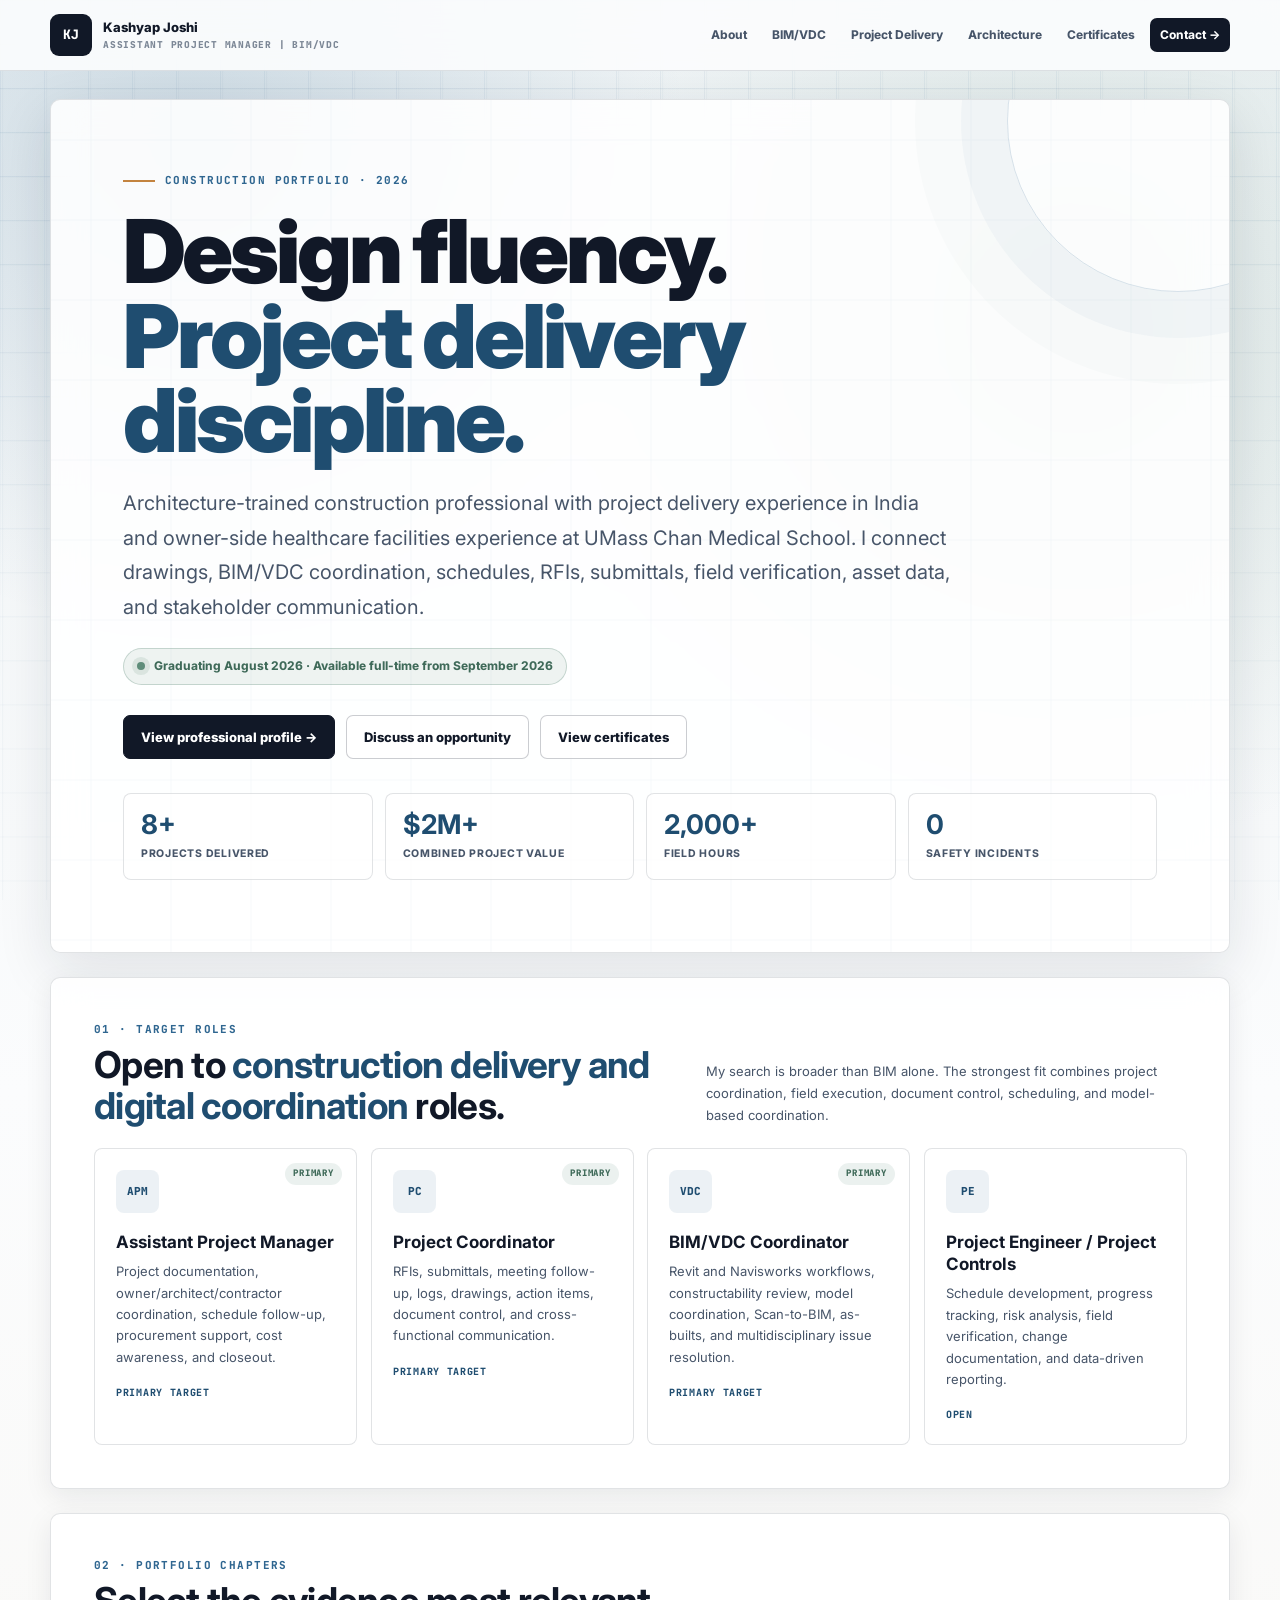
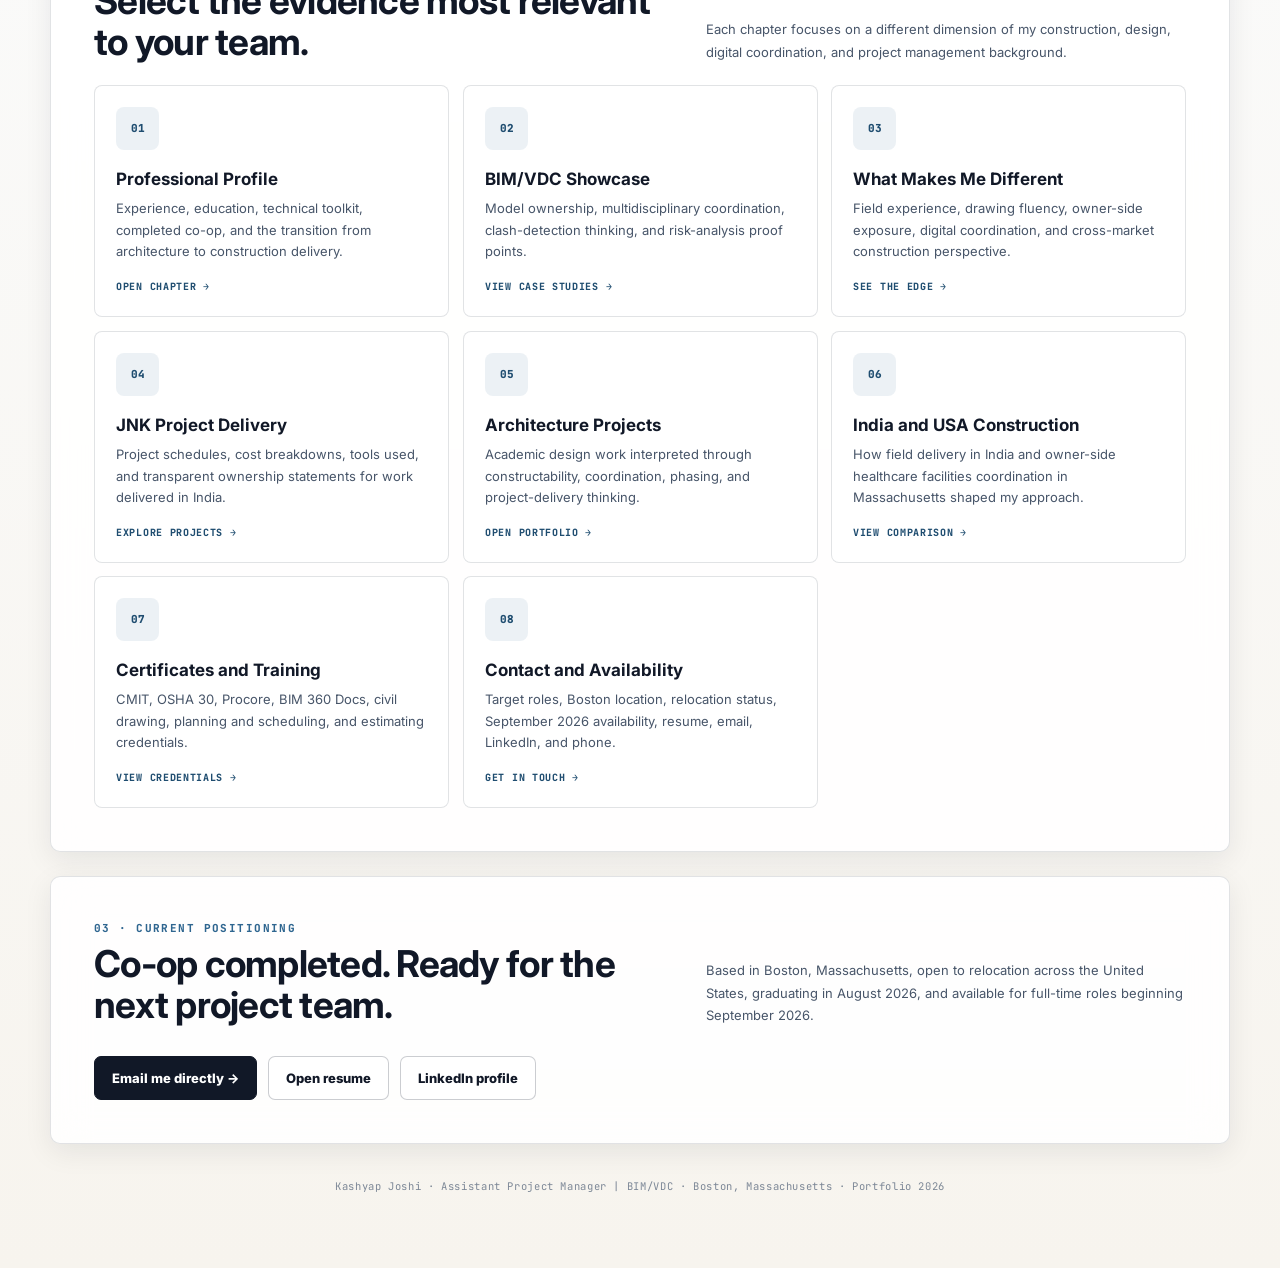
==== commit 9b8265ae: "correct graduation date and restore animations" ====
--- a/index.html
+++ b/index.html
@@ -35,7 +35,7 @@
       <p class="lead">
         Architecture-trained construction professional with project delivery experience in India and owner-side healthcare facilities experience at UMass Chan Medical School. I connect drawings, BIM/VDC coordination, schedules, RFIs, submittals, field verification, asset data, and stakeholder communication.
       </p>
-      <div class="status-line"><span class="status-dot"></span>Available full-time from September 2026 · Completing MS in December 2026</div>
+      <div class="status-line"><span class="status-dot"></span>Graduating August 2026 · Available full-time from September 2026</div>
       <div class="actions">
         <a class="btn primary" href="widgets/hero-about.html">View professional profile →</a>
         <a class="btn" href="widgets/contact-section.html">Discuss an opportunity</a>
@@ -94,46 +94,14 @@
         <p>Each chapter focuses on a different dimension of my construction, design, digital coordination, and project management background.</p>
       </div>
       <div class="grid three">
-        <a class="card" href="widgets/hero-about.html">
-          <div class="card-icon">01</div><h3>Professional Profile</h3>
-          <p>Experience, education, technical toolkit, completed co-op, and the transition from architecture to construction delivery.</p>
-          <div class="card-meta">Open chapter →</div>
-        </a>
-        <a class="card" href="widgets/bim-showcase.html">
-          <div class="card-icon">02</div><h3>BIM/VDC Showcase</h3>
-          <p>Model ownership, multidisciplinary coordination, clash-detection thinking, and risk-analysis proof points.</p>
-          <div class="card-meta">View case studies →</div>
-        </a>
-        <a class="card" href="widgets/differentiator.html">
-          <div class="card-icon">03</div><h3>What Makes Me Different</h3>
-          <p>Field experience, drawing fluency, owner-side exposure, digital coordination, and cross-market construction perspective.</p>
-          <div class="card-meta">See the edge →</div>
-        </a>
-        <a class="card" href="widgets/jnk-scheduler.html">
-          <div class="card-icon">04</div><h3>JNK Project Delivery</h3>
-          <p>Project schedules, cost breakdowns, tools used, and transparent ownership statements for work delivered in India.</p>
-          <div class="card-meta">Explore projects →</div>
-        </a>
-        <a class="card" href="widgets/architecture-projects.html">
-          <div class="card-icon">05</div><h3>Architecture Projects</h3>
-          <p>Academic design work interpreted through constructability, coordination, phasing, and project-delivery thinking.</p>
-          <div class="card-meta">Open portfolio →</div>
-        </a>
-        <a class="card" href="widgets/timeline-comparison.html">
-          <div class="card-icon">06</div><h3>India and USA Construction</h3>
-          <p>How field delivery in India and owner-side healthcare facilities coordination in Massachusetts shaped my approach.</p>
-          <div class="card-meta">View comparison →</div>
-        </a>
-        <a class="card" href="widgets/certifications.html">
-          <div class="card-icon">07</div><h3>Certificates and Training</h3>
-          <p>CMIT, OSHA 30, Procore, BIM 360 Docs, civil drawing, planning and scheduling, and estimating credentials.</p>
-          <div class="card-meta">View credentials →</div>
-        </a>
-        <a class="card" href="widgets/contact-section.html">
-          <div class="card-icon">08</div><h3>Contact and Availability</h3>
-          <p>Target roles, Boston location, relocation status, September 2026 availability, resume, email, LinkedIn, and phone.</p>
-          <div class="card-meta">Get in touch →</div>
-        </a>
+        <a class="card" href="widgets/hero-about.html"><div class="card-icon">01</div><h3>Professional Profile</h3><p>Experience, education, technical toolkit, completed co-op, and the transition from architecture to construction delivery.</p><div class="card-meta">Open chapter →</div></a>
+        <a class="card" href="widgets/bim-showcase.html"><div class="card-icon">02</div><h3>BIM/VDC Showcase</h3><p>Model ownership, multidisciplinary coordination, clash-detection thinking, and risk-analysis proof points.</p><div class="card-meta">View case studies →</div></a>
+        <a class="card" href="widgets/differentiator.html"><div class="card-icon">03</div><h3>What Makes Me Different</h3><p>Field experience, drawing fluency, owner-side exposure, digital coordination, and cross-market construction perspective.</p><div class="card-meta">See the edge →</div></a>
+        <a class="card" href="widgets/jnk-scheduler.html"><div class="card-icon">04</div><h3>JNK Project Delivery</h3><p>Project schedules, cost breakdowns, tools used, and transparent ownership statements for work delivered in India.</p><div class="card-meta">Explore projects →</div></a>
+        <a class="card" href="widgets/architecture-projects.html"><div class="card-icon">05</div><h3>Architecture Projects</h3><p>Academic design work interpreted through constructability, coordination, phasing, and project-delivery thinking.</p><div class="card-meta">Open portfolio →</div></a>
+        <a class="card" href="widgets/timeline-comparison.html"><div class="card-icon">06</div><h3>India and USA Construction</h3><p>How field delivery in India and owner-side healthcare facilities coordination in Massachusetts shaped my approach.</p><div class="card-meta">View comparison →</div></a>
+        <a class="card" href="widgets/certifications.html"><div class="card-icon">07</div><h3>Certificates and Training</h3><p>CMIT, OSHA 30, Procore, BIM 360 Docs, civil drawing, planning and scheduling, and estimating credentials.</p><div class="card-meta">View credentials →</div></a>
+        <a class="card" href="widgets/contact-section.html"><div class="card-icon">08</div><h3>Contact and Availability</h3><p>Target roles, Boston location, relocation status, September 2026 availability, resume, email, LinkedIn, and phone.</p><div class="card-meta">Get in touch →</div></a>
       </div>
     </section>
 
@@ -143,7 +111,7 @@
           <div class="section-kicker">03 · Current Positioning</div>
           <h2>Co-op completed. Ready for the next project team.</h2>
         </div>
-        <p>Based in Boston, Massachusetts, open to relocation across the United States, and targeting full-time roles beginning September 2026 while completing the final academic requirements for a December 2026 graduation.</p>
+        <p>Based in Boston, Massachusetts, open to relocation across the United States, graduating in August 2026, and available for full-time roles beginning September 2026.</p>
       </div>
       <div class="actions">
         <a class="btn primary" href="mailto:joshi.kas@northeastern.edu?subject=Construction%20Opportunity%20for%20Kashyap%20Joshi">Email me directly →</a>
@@ -154,5 +122,6 @@
 
     <footer class="footer">Kashyap Joshi · Assistant Project Manager | BIM/VDC · Boston, Massachusetts · Portfolio 2026</footer>
   </main>
+  <script src="assets/portfolio-animations.js"></script>
 </body>
 </html>
